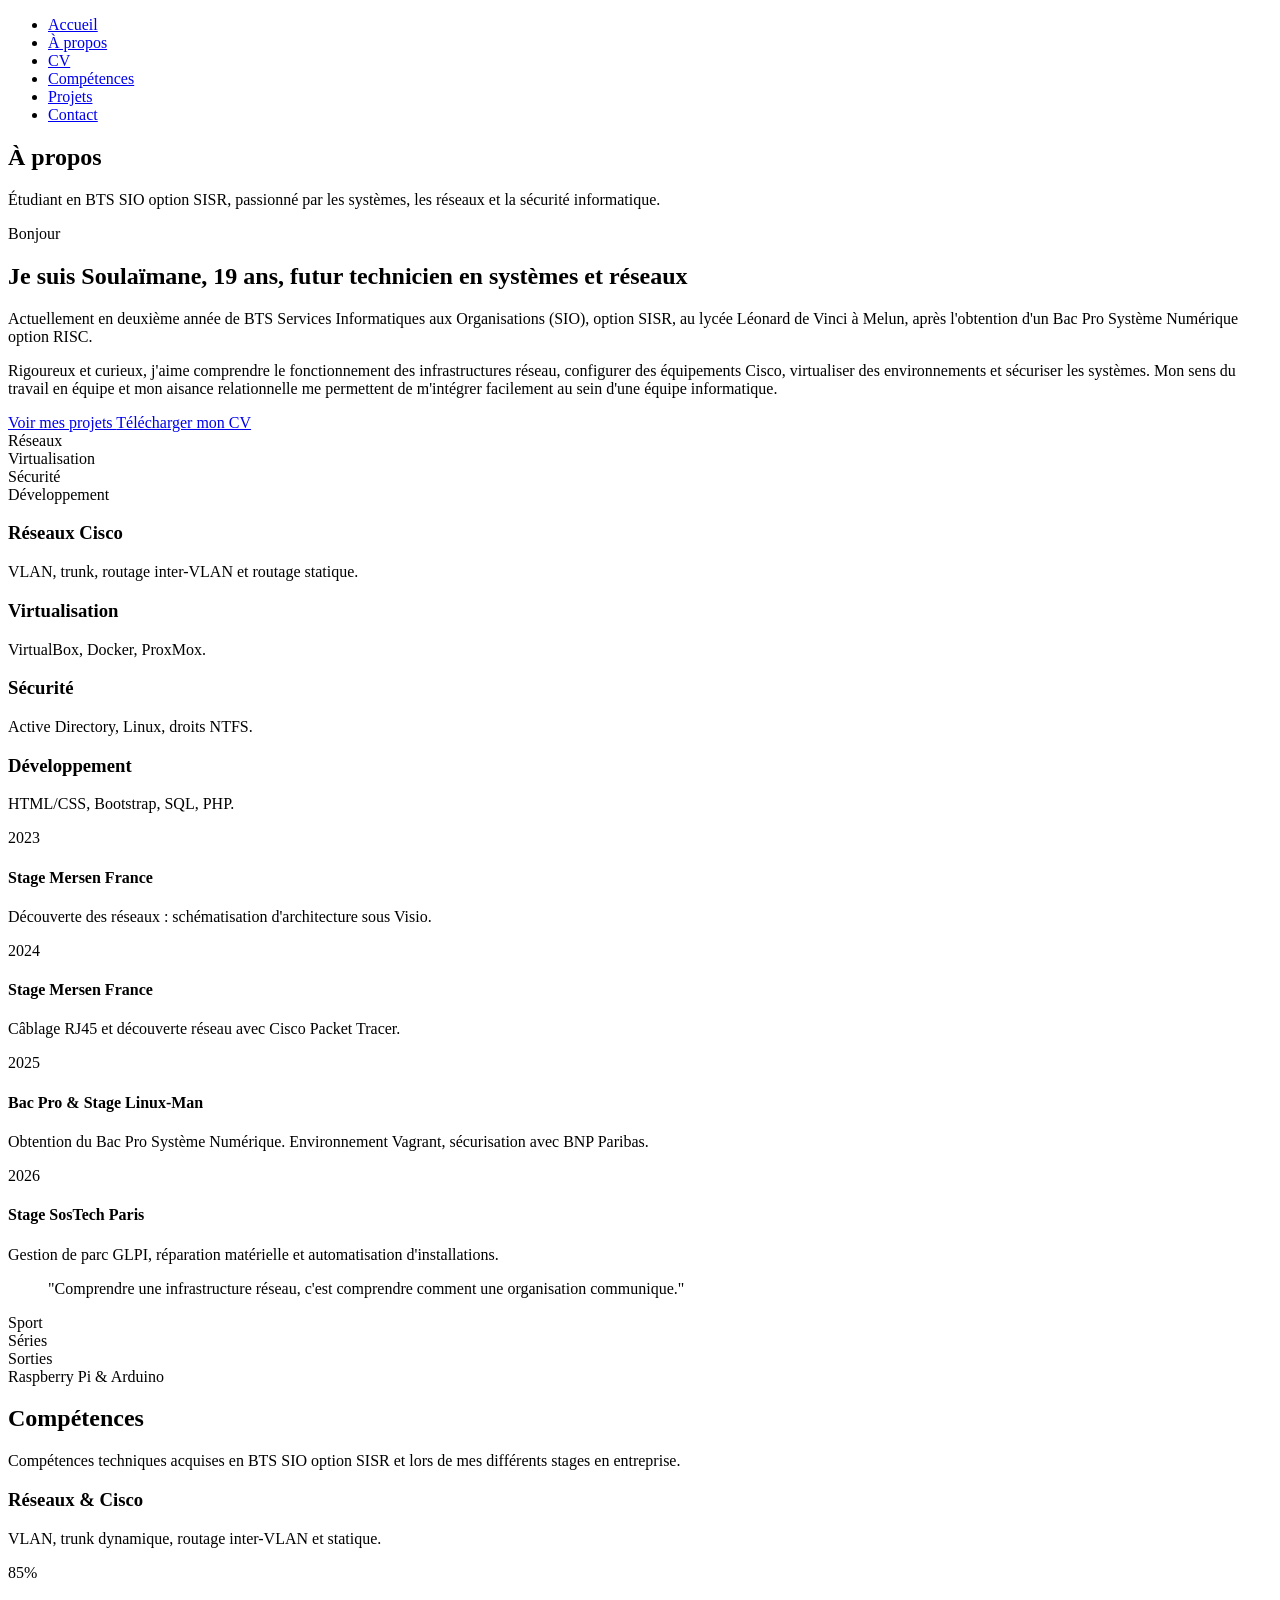
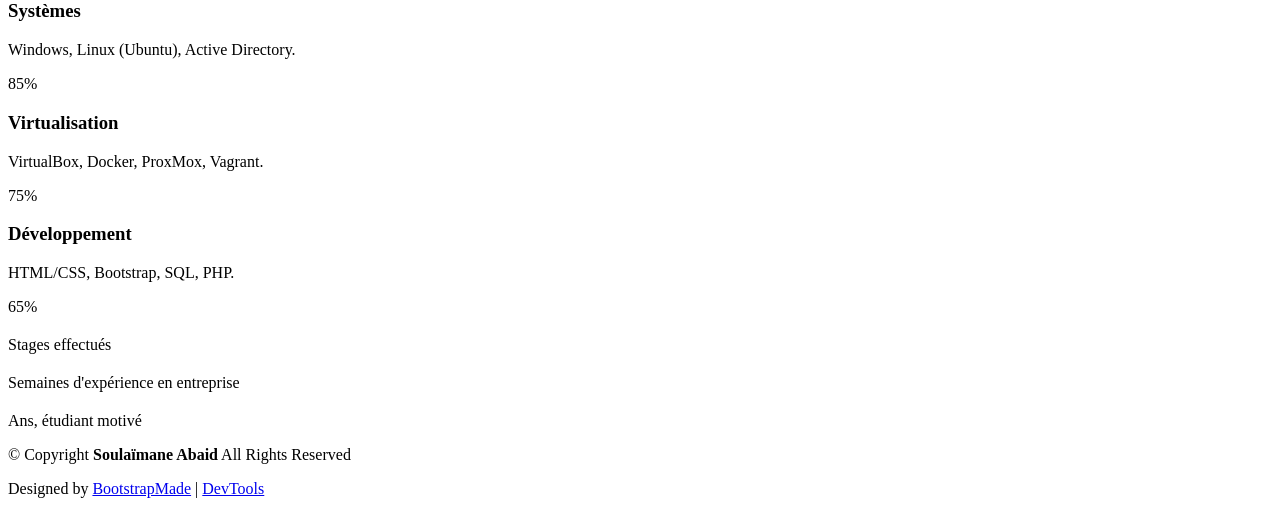
==== about.html @ 5232ee97 "Add files via upload" ====
<!DOCTYPE html>
<html lang="en">

<head>
  <meta charset="utf-8">
  <meta content="width=device-width, initial-scale=1.0" name="viewport">
  <title>À propos - Soulaïmane Abaid</title>
  <meta name="description" content="Parcours, formation et compétences de Soulaïmane Abaid, étudiant en BTS SIO option SISR.">
  <meta name="keywords" content="BTS SIO, SISR, réseaux, systèmes">

  <!-- Favicons -->
  <link href="assets/img/favicon.png" rel="icon">
  <link href="assets/img/apple-touch-icon.png" rel="apple-touch-icon">

  <!-- Fonts -->
  <link href="https://fonts.googleapis.com" rel="preconnect">
  <link href="https://fonts.gstatic.com" rel="preconnect" crossorigin>
  <link href="https://fonts.googleapis.com/css2?family=Roboto:ital,wght@0,100;0,300;0,400;0,500;0,700;0,900;1,100;1,300;1,400;1,500;1,700;1,900&family=Poppins:ital,wght@0,100;0,200;0,300;0,400;0,500;0,600;0,700;0,800;0,900;1,100;1,200;1,300;1,400;1,500;1,600;1,700;1,800;1,900&family=Raleway:ital,wght@0,100;0,200;0,300;0,400;0,500;0,600;0,700;0,800;0,900;1,100;1,200;1,300;1,400;1,500;1,600;1,700;1,800;1,900&display=swap" rel="stylesheet">

  <!-- Vendor CSS Files -->
  <link href="assets/vendor/bootstrap/css/bootstrap.min.css" rel="stylesheet">
  <link href="assets/vendor/bootstrap-icons/bootstrap-icons.css" rel="stylesheet">
  <link href="assets/vendor/aos/aos.css" rel="stylesheet">
  <link href="assets/vendor/swiper/swiper-bundle.min.css" rel="stylesheet">
  <link href="assets/vendor/glightbox/css/glightbox.min.css" rel="stylesheet">

  <!-- Main CSS File -->
  <link href="assets/css/main.css" rel="stylesheet">

  <!-- =======================================================
  * Template Name: FolioOne
  * Template URL: https://bootstrapmade.com/folioone-bootstrap-portfolio-website-template/
  * Updated: Aug 23 2025 with Bootstrap v5.3.7
  * Author: BootstrapMade.com
  * License: https://bootstrapmade.com/license/
  ======================================================== -->
</head>

<body class="about-page">

  <header id="header" class="header d-flex align-items-center light-background sticky-top">
    <div class="container position-relative d-flex align-items-center justify-content-between">

      <!-- <a href="index.html" class="logo d-flex align-items-center me-auto me-xl-0">
      <img src="assets/img/logo.webp" alt="">
      <h1 class="sitename">FolioOne</h1> 
    </a> -->

      <nav id="navmenu" class="navmenu">
        <ul>
          <li><a href="index.html">Accueil</a></li>
          <li><a href="about.html" class="active">À propos</a></li>
          <li><a href="resume.html">CV</a></li>
          <li><a href="services.html">Compétences</a></li>
          <li><a href="portfolio.html">Projets</a></li>
          <li><a href="contact.html">Contact</a></li>
        </ul>
        <i class="mobile-nav-toggle d-xl-none bi bi-list"></i>
      </nav>

      <div class="header-social-links">
        <a href="mailto:soulaimaneabaid655@gmail.com" class="twitter" title="Email"><i class="bi bi-envelope"></i></a>
        <a href="tel:0781882946" class="facebook" title="Téléphone"><i class="bi bi-telephone"></i></a>
        <a href="https://github.com/" class="instagram" title="GitHub"><i class="bi bi-github"></i></a>
        <a href="https://www.linkedin.com/" class="linkedin" title="LinkedIn"><i class="bi bi-linkedin"></i></a>
      </div>

    </div>
  </header>

  <main class="main">

    <!-- About Section -->
    <section id="about" class="about section">

      <!-- Section Title -->
      <div class="container section-title" data-aos="fade-up">
        <h2>À propos</h2>
        <p>Étudiant en BTS SIO option SISR, passionné par les systèmes, les réseaux et la sécurité informatique.</p>
      </div><!-- End Section Title -->

      <div class="container" data-aos="fade-up" data-aos-delay="100">

        <!-- Intro + Photo -->
        <div class="row align-items-center justify-content-between gy-5 mb-5">
          <div class="col-lg-7" data-aos="fade-right" data-aos-delay="150">
            <div class="intro-content">
              <span class="eyebrow">Bonjour</span>
              <h2 class="headline">Je suis Soulaïmane, 19 ans, futur technicien en systèmes et réseaux</h2>
              <p class="lead">
                Actuellement en deuxième année de BTS Services Informatiques aux Organisations (SIO), option SISR, au lycée Léonard de Vinci à Melun, après l'obtention d'un Bac Pro Système Numérique option RISC.
              </p>
              <p>
                Rigoureux et curieux, j'aime comprendre le fonctionnement des infrastructures réseau, configurer des équipements Cisco, virtualiser des environnements et sécuriser les systèmes. Mon sens du travail en équipe et mon aisance relationnelle me permettent de m'intégrer facilement au sein d'une équipe informatique.
              </p>

              <div class="cta-group">
                <a href="portfolio.html" class="btn-ghost">
                  Voir mes projets <i class="bi bi-arrow-up-right"></i>
                </a>
                <a href="assets/docs/CV_Soulaimane_Abaid.pdf" class="link-underline" download>
                  Télécharger mon CV <i class="bi bi-download"></i>
                </a>
              </div>
            </div>
          </div>

          <div class="col-lg-5" data-aos="zoom-in" data-aos-delay="250">
            <div class="about-visual-panel">
              <div class="about-visual-grid">
                <div class="about-visual-item">
                  <i class="bi bi-hdd-network"></i>
                  <span>Réseaux</span>
                </div>
                <div class="about-visual-item">
                  <i class="bi bi-diagram-3"></i>
                  <span>Virtualisation</span>
                </div>
                <div class="about-visual-item">
                  <i class="bi bi-shield-lock"></i>
                  <span>Sécurité</span>
                </div>
                <div class="about-visual-item">
                  <i class="bi bi-code-slash"></i>
                  <span>Développement</span>
                </div>
              </div>
            </div>
          </div>
        </div>
        <!-- End Intro + Photo -->

        <!-- Skills Grid -->
        <div class="mb-5">
          <div class="row g-4">
            <div class="col-6 col-md-4 col-lg-3" data-aos="fade-up" data-aos-delay="120">
              <div class="skill-item">
                <i class="bi bi-hdd-network"></i>
                <h3>Réseaux Cisco</h3>
                <p>VLAN, trunk, routage inter-VLAN et routage statique.</p>
              </div>
            </div>
            <div class="col-6 col-md-4 col-lg-3" data-aos="fade-up" data-aos-delay="180">
              <div class="skill-item">
                <i class="bi bi-diagram-3"></i>
                <h3>Virtualisation</h3>
                <p>VirtualBox, Docker, ProxMox.</p>
              </div>
            </div>
            <div class="col-6 col-md-4 col-lg-3" data-aos="fade-up" data-aos-delay="240">
              <div class="skill-item">
                <i class="bi bi-shield-lock"></i>
                <h3>Sécurité</h3>
                <p>Active Directory, Linux, droits NTFS.</p>
              </div>
            </div>
            <div class="col-6 col-md-4 col-lg-3" data-aos="fade-up" data-aos-delay="300">
              <div class="skill-item">
                <i class="bi bi-code-slash"></i>
                <h3>Développement</h3>
                <p>HTML/CSS, Bootstrap, SQL, PHP.</p>
              </div>
            </div>
          </div>
        </div>
        <!-- End Skills Grid -->

        <!-- Journey Timeline -->
        <div class="mb-5">
          <div class="row g-4">
            <div class="col-md-6 col-lg-3" data-aos="fade-up" data-aos-delay="120">
              <article class="timeline-item">
                <span class="dot"></span>
                <time>2023</time>
                <h4>Stage Mersen France</h4>
                <p>Découverte des réseaux : schématisation d'architecture sous Visio.</p>
              </article>
            </div>
            <div class="col-md-6 col-lg-3" data-aos="fade-up" data-aos-delay="180">
              <article class="timeline-item">
                <span class="dot"></span>
                <time>2024</time>
                <h4>Stage Mersen France</h4>
                <p>Câblage RJ45 et découverte réseau avec Cisco Packet Tracer.</p>
              </article>
            </div>
            <div class="col-md-6 col-lg-3" data-aos="fade-up" data-aos-delay="240">
              <article class="timeline-item">
                <span class="dot"></span>
                <time>2025</time>
                <h4>Bac Pro &amp; Stage Linux-Man</h4>
                <p>Obtention du Bac Pro Système Numérique. Environnement Vagrant, sécurisation avec BNP Paribas.</p>
              </article>
            </div>
            <div class="col-md-6 col-lg-3" data-aos="fade-up" data-aos-delay="300">
              <article class="timeline-item">
                <span class="dot"></span>
                <time>2026</time>
                <h4>Stage SosTech Paris</h4>
                <p>Gestion de parc GLPI, réparation matérielle et automatisation d'installations.</p>
              </article>
            </div>
          </div>
        </div>
        <!-- End Journey Timeline -->

        <!-- Quote -->
        <blockquote class="personal-quote text-center mb-5" data-aos="fade-down" data-aos-delay="200">
          <p>"Comprendre une infrastructure réseau, c'est comprendre comment une organisation communique."</p>
        </blockquote>
        <!-- End Quote -->

        <!-- Fun Facts -->
        <div class="row g-3 justify-content-center">
          <div class="col-6 col-md-3 col-lg-2" data-aos="zoom-in" data-aos-delay="120">
            <div class="fact-pill">
              <i class="bi bi-trophy"></i>
              <span>Sport</span>
            </div>
          </div>
          <div class="col-6 col-md-3 col-lg-2" data-aos="zoom-in" data-aos-delay="160">
            <div class="fact-pill">
              <i class="bi bi-tv"></i>
              <span>Séries</span>
            </div>
          </div>
          <div class="col-6 col-md-3 col-lg-2" data-aos="zoom-in" data-aos-delay="200">
            <div class="fact-pill">
              <i class="bi bi-people"></i>
              <span>Sorties</span>
            </div>
          </div>
          <div class="col-6 col-md-3 col-lg-2" data-aos="zoom-in" data-aos-delay="240">
            <div class="fact-pill">
              <i class="bi bi-cpu"></i>
              <span>Raspberry Pi &amp; Arduino</span>
            </div>
          </div>
        </div>
        <!-- End Fun Facts -->

      </div>

    </section><!-- /About Section -->

    <!-- Skills Section -->
    <section id="skills" class="skills section">

      <!-- Section Title -->
      <div class="container section-title" data-aos="fade-up">
        <h2>Compétences</h2>
        <p>Compétences techniques acquises en BTS SIO option SISR et lors de mes différents stages en entreprise.</p>
      </div><!-- End Section Title -->

      <div class="container" data-aos="fade-up" data-aos-delay="100">

        <div class="row g-4 skills-animation">

          <div class="col-md-6 col-lg-3" data-aos="fade-up" data-aos-delay="100">
            <div class="skill-box">
              <h3>Réseaux &amp; Cisco</h3>
              <p>VLAN, trunk dynamique, routage inter-VLAN et statique.</p>
              <span class="text-end d-block">85%</span>
              <div class="progress">
                <div class="progress-bar" role="progressbar" aria-valuenow="85" aria-valuemin="0" aria-valuemax="100"></div>
              </div>
            </div>
          </div>

          <div class="col-md-6 col-lg-3" data-aos="fade-up" data-aos-delay="200">
            <div class="skill-box">
              <h3>Systèmes</h3>
              <p>Windows, Linux (Ubuntu), Active Directory.</p>
              <span class="text-end d-block">85%</span>
              <div class="progress">
                <div class="progress-bar" role="progressbar" aria-valuenow="85" aria-valuemin="0" aria-valuemax="100"></div>
              </div>
            </div>
          </div>

          <div class="col-md-6 col-lg-3" data-aos="fade-up" data-aos-delay="300">
            <div class="skill-box">
              <h3>Virtualisation</h3>
              <p>VirtualBox, Docker, ProxMox, Vagrant.</p>
              <span class="text-end d-block">75%</span>
              <div class="progress">
                <div class="progress-bar" role="progressbar" aria-valuenow="75" aria-valuemin="0" aria-valuemax="100"></div>
              </div>
            </div>
          </div>

          <div class="col-md-6 col-lg-3" data-aos="fade-up" data-aos-delay="400">
            <div class="skill-box">
              <h3>Développement</h3>
              <p>HTML/CSS, Bootstrap, SQL, PHP.</p>
              <span class="text-end d-block">65%</span>
              <div class="progress">
                <div class="progress-bar" role="progressbar" aria-valuenow="65" aria-valuemin="0" aria-valuemax="100">
                </div>
              </div>
            </div>
          </div>

        </div>

      </div>

    </section><!-- /Skills Section -->

    <!-- Stats Section -->
    <section id="stats" class="stats section dark-background">

      <div class="container" data-aos="fade-up" data-aos-delay="100">

        <div class="row align-items-center">
          <div class="col-lg-4" data-aos="fade-up" data-aos-delay="200">
            <div class="avatars d-flex align-items-center">
              <i class="bi bi-mortarboard" style="font-size: 3rem; color: var(--accent-color, #0d6efd);"></i>
            </div>
          </div>

          <div class="col-lg-8">
            <div class="row counters">
              <div class="col-md-4" data-aos="fade-up" data-aos-delay="300">
                <h2><span data-purecounter-start="0" data-purecounter-end="4" data-purecounter-duration="1" class="purecounter"></span></h2>
                <p>Stages effectués</p>
              </div>

              <div class="col-md-4" data-aos="fade-up" data-aos-delay="400">
                <h2><span data-purecounter-start="0" data-purecounter-end="18" data-purecounter-duration="1" class="purecounter"></span></h2>
                <p>Semaines d'expérience en entreprise</p>
              </div>

              <div class="col-md-4" data-aos="fade-up" data-aos-delay="500">
                <h2><span data-purecounter-start="0" data-purecounter-end="19" data-purecounter-duration="1" class="purecounter"></span></h2>
                <p>Ans, étudiant motivé</p>
              </div>
            </div>
          </div>
        </div>
      </div>

    </section><!-- /Stats Section -->

  </main>

  <footer id="footer" class="footer">

    <div class="container">
      <div class="copyright text-center ">
        <p>© <span>Copyright</span> <strong class="px-1 sitename">Soulaïmane Abaid</strong> <span>All Rights Reserved<br></span></p>
      </div>
      <div class="social-links d-flex justify-content-center">
        <a href="mailto:soulaimaneabaid655@gmail.com"><i class="bi bi-envelope"></i></a>
        <a href="tel:0781882946"><i class="bi bi-telephone"></i></a>
        <a href="https://github.com/"><i class="bi bi-github"></i></a>
        <a href="https://www.linkedin.com/"><i class="bi bi-linkedin"></i></a>
      </div>
      <div class="credits">
        <!-- All the links in the footer should remain intact. -->
        <!-- You can delete the links only if you've purchased the pro version. -->
        <!-- Licensing information: https://bootstrapmade.com/license/ -->
        <!-- Purchase the pro version with working PHP/AJAX contact form: [buy-url] -->
        Designed by <a href="https://bootstrapmade.com/">BootstrapMade</a> | <a href="https://bootstrapmade.com/tools/">DevTools</a>
      </div>
    </div>

  </footer>

  <!-- Scroll Top -->
  <a href="#" id="scroll-top" class="scroll-top d-flex align-items-center justify-content-center"><i class="bi bi-arrow-up-short"></i></a>

  <!-- Preloader -->
  <div id="preloader"></div>

  <!-- Vendor JS Files -->
  <script src="assets/vendor/bootstrap/js/bootstrap.bundle.min.js"></script>
  <script src="assets/vendor/php-email-form/validate.js"></script>
  <script src="assets/vendor/aos/aos.js"></script>
  <script src="assets/vendor/typed.js/typed.umd.js"></script>
  <script src="assets/vendor/waypoints/noframework.waypoints.js"></script>
  <script src="assets/vendor/purecounter/purecounter_vanilla.js"></script>
  <script src="assets/vendor/swiper/swiper-bundle.min.js"></script>
  <script src="assets/vendor/imagesloaded/imagesloaded.pkgd.min.js"></script>
  <script src="assets/vendor/isotope-layout/isotope.pkgd.min.js"></script>
  <script src="assets/vendor/glightbox/js/glightbox.min.js"></script>

  <!-- Main JS File -->
  <script src="assets/js/main.js"></script>

</body>

</html>
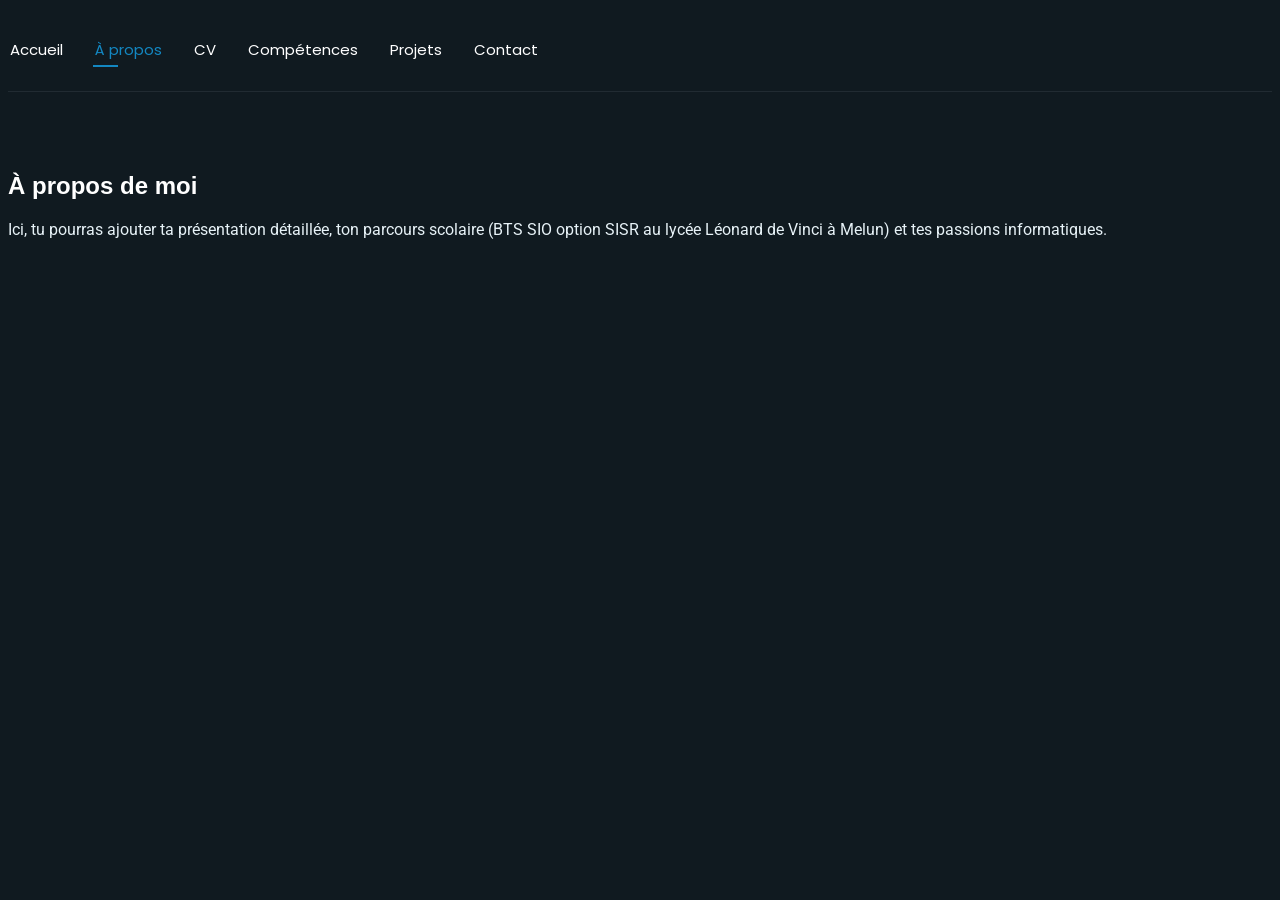
==== commit 335bfa82: "Create about.html" ====
--- a/about.html
+++ b/about.html
@@ -5,47 +5,32 @@
   <meta charset="utf-8">
   <meta content="width=device-width, initial-scale=1.0" name="viewport">
   <title>À propos - Soulaïmane Abaid</title>
-  <meta name="description" content="Parcours, formation et compétences de Soulaïmane Abaid, étudiant en BTS SIO option SISR.">
-  <meta name="keywords" content="BTS SIO, SISR, réseaux, systèmes">
+  <meta name="description" content="À propos de Soulaïmane Abaid, étudiant en BTS SIO option SISR.">
 
   <!-- Favicons -->
-  <link href="assets/img/favicon.png" rel="icon">
-  <link href="assets/img/apple-touch-icon.png" rel="apple-touch-icon">
+  <link href="./assets/img/favicon.png" rel="icon">
+  <link href="./assets/img/apple-touch-icon.png" rel="apple-touch-icon">
 
   <!-- Fonts -->
   <link href="https://fonts.googleapis.com" rel="preconnect">
   <link href="https://fonts.gstatic.com" rel="preconnect" crossorigin>
-  <link href="https://fonts.googleapis.com/css2?family=Roboto:ital,wght@0,100;0,300;0,400;0,500;0,700;0,900;1,100;1,300;1,400;1,500;1,700;1,900&family=Poppins:ital,wght@0,100;0,200;0,300;0,400;0,500;0,600;0,700;0,800;0,900;1,100;1,200;1,300;1,400;1,500;1,600;1,700;1,800;1,900&family=Raleway:ital,wght@0,100;0,200;0,300;0,400;0,500;0,600;0,700;0,800;0,900;1,100;1,200;1,300;1,400;1,500;1,600;1,700;1,800;1,900&display=swap" rel="stylesheet">
+  <link href="https://fonts.googleapis.com/css2?family=Roboto:wght@300;400;500;700&family=Poppins:wght@300;400;500;600;700&display=swap" rel="stylesheet">
 
   <!-- Vendor CSS Files -->
-  <link href="assets/vendor/bootstrap/css/bootstrap.min.css" rel="stylesheet">
-  <link href="assets/vendor/bootstrap-icons/bootstrap-icons.css" rel="stylesheet">
-  <link href="assets/vendor/aos/aos.css" rel="stylesheet">
-  <link href="assets/vendor/swiper/swiper-bundle.min.css" rel="stylesheet">
-  <link href="assets/vendor/glightbox/css/glightbox.min.css" rel="stylesheet">
+  <link href="./vendor/bootstrap/css/bootstrap.min.css" rel="stylesheet">
+  <link href="./vendor/bootstrap-icons/bootstrap-icons.css" rel="stylesheet">
+  <link href="./vendor/aos/aos.css" rel="stylesheet">
+  <link href="./vendor/swiper/swiper-bundle.min.css" rel="stylesheet">
+  <link href="./vendor/glightbox/css/glightbox.min.css" rel="stylesheet">
 
   <!-- Main CSS File -->
-  <link href="assets/css/main.css" rel="stylesheet">
-
-  <!-- =======================================================
-  * Template Name: FolioOne
-  * Template URL: https://bootstrapmade.com/folioone-bootstrap-portfolio-website-template/
-  * Updated: Aug 23 2025 with Bootstrap v5.3.7
-  * Author: BootstrapMade.com
-  * License: https://bootstrapmade.com/license/
-  ======================================================== -->
+  <link href="./css/main.css" rel="stylesheet">
 </head>
 
-<body class="about-page">
+<body class="index-page">
 
   <header id="header" class="header d-flex align-items-center light-background sticky-top">
     <div class="container position-relative d-flex align-items-center justify-content-between">
-
-      <!-- <a href="index.html" class="logo d-flex align-items-center me-auto me-xl-0">
-      <img src="assets/img/logo.webp" alt="">
-      <h1 class="sitename">FolioOne</h1> 
-    </a> -->
-
       <nav id="navmenu" class="navmenu">
         <ul>
           <li><a href="index.html">Accueil</a></li>
@@ -57,337 +42,20 @@
         </ul>
         <i class="mobile-nav-toggle d-xl-none bi bi-list"></i>
       </nav>
-
-      <div class="header-social-links">
-        <a href="mailto:soulaimaneabaid655@gmail.com" class="twitter" title="Email"><i class="bi bi-envelope"></i></a>
-        <a href="tel:0781882946" class="facebook" title="Téléphone"><i class="bi bi-telephone"></i></a>
-        <a href="https://github.com/" class="instagram" title="GitHub"><i class="bi bi-github"></i></a>
-        <a href="https://www.linkedin.com/" class="linkedin" title="LinkedIn"><i class="bi bi-linkedin"></i></a>
-      </div>
-
     </div>
   </header>
 
   <main class="main">
-
-    <!-- About Section -->
-    <section id="about" class="about section">
-
-      <!-- Section Title -->
-      <div class="container section-title" data-aos="fade-up">
-        <h2>À propos</h2>
-        <p>Étudiant en BTS SIO option SISR, passionné par les systèmes, les réseaux et la sécurité informatique.</p>
-      </div><!-- End Section Title -->
-
-      <div class="container" data-aos="fade-up" data-aos-delay="100">
-
-        <!-- Intro + Photo -->
-        <div class="row align-items-center justify-content-between gy-5 mb-5">
-          <div class="col-lg-7" data-aos="fade-right" data-aos-delay="150">
-            <div class="intro-content">
-              <span class="eyebrow">Bonjour</span>
-              <h2 class="headline">Je suis Soulaïmane, 19 ans, futur technicien en systèmes et réseaux</h2>
-              <p class="lead">
-                Actuellement en deuxième année de BTS Services Informatiques aux Organisations (SIO), option SISR, au lycée Léonard de Vinci à Melun, après l'obtention d'un Bac Pro Système Numérique option RISC.
-              </p>
-              <p>
-                Rigoureux et curieux, j'aime comprendre le fonctionnement des infrastructures réseau, configurer des équipements Cisco, virtualiser des environnements et sécuriser les systèmes. Mon sens du travail en équipe et mon aisance relationnelle me permettent de m'intégrer facilement au sein d'une équipe informatique.
-              </p>
-
-              <div class="cta-group">
-                <a href="portfolio.html" class="btn-ghost">
-                  Voir mes projets <i class="bi bi-arrow-up-right"></i>
-                </a>
-                <a href="assets/docs/CV_Soulaimane_Abaid.pdf" class="link-underline" download>
-                  Télécharger mon CV <i class="bi bi-download"></i>
-                </a>
-              </div>
-            </div>
-          </div>
-
-          <div class="col-lg-5" data-aos="zoom-in" data-aos-delay="250">
-            <div class="about-visual-panel">
-              <div class="about-visual-grid">
-                <div class="about-visual-item">
-                  <i class="bi bi-hdd-network"></i>
-                  <span>Réseaux</span>
-                </div>
-                <div class="about-visual-item">
-                  <i class="bi bi-diagram-3"></i>
-                  <span>Virtualisation</span>
-                </div>
-                <div class="about-visual-item">
-                  <i class="bi bi-shield-lock"></i>
-                  <span>Sécurité</span>
-                </div>
-                <div class="about-visual-item">
-                  <i class="bi bi-code-slash"></i>
-                  <span>Développement</span>
-                </div>
-              </div>
-            </div>
-          </div>
-        </div>
-        <!-- End Intro + Photo -->
-
-        <!-- Skills Grid -->
-        <div class="mb-5">
-          <div class="row g-4">
-            <div class="col-6 col-md-4 col-lg-3" data-aos="fade-up" data-aos-delay="120">
-              <div class="skill-item">
-                <i class="bi bi-hdd-network"></i>
-                <h3>Réseaux Cisco</h3>
-                <p>VLAN, trunk, routage inter-VLAN et routage statique.</p>
-              </div>
-            </div>
-            <div class="col-6 col-md-4 col-lg-3" data-aos="fade-up" data-aos-delay="180">
-              <div class="skill-item">
-                <i class="bi bi-diagram-3"></i>
-                <h3>Virtualisation</h3>
-                <p>VirtualBox, Docker, ProxMox.</p>
-              </div>
-            </div>
-            <div class="col-6 col-md-4 col-lg-3" data-aos="fade-up" data-aos-delay="240">
-              <div class="skill-item">
-                <i class="bi bi-shield-lock"></i>
-                <h3>Sécurité</h3>
-                <p>Active Directory, Linux, droits NTFS.</p>
-              </div>
-            </div>
-            <div class="col-6 col-md-4 col-lg-3" data-aos="fade-up" data-aos-delay="300">
-              <div class="skill-item">
-                <i class="bi bi-code-slash"></i>
-                <h3>Développement</h3>
-                <p>HTML/CSS, Bootstrap, SQL, PHP.</p>
-              </div>
-            </div>
-          </div>
-        </div>
-        <!-- End Skills Grid -->
-
-        <!-- Journey Timeline -->
-        <div class="mb-5">
-          <div class="row g-4">
-            <div class="col-md-6 col-lg-3" data-aos="fade-up" data-aos-delay="120">
-              <article class="timeline-item">
-                <span class="dot"></span>
-                <time>2023</time>
-                <h4>Stage Mersen France</h4>
-                <p>Découverte des réseaux : schématisation d'architecture sous Visio.</p>
-              </article>
-            </div>
-            <div class="col-md-6 col-lg-3" data-aos="fade-up" data-aos-delay="180">
-              <article class="timeline-item">
-                <span class="dot"></span>
-                <time>2024</time>
-                <h4>Stage Mersen France</h4>
-                <p>Câblage RJ45 et découverte réseau avec Cisco Packet Tracer.</p>
-              </article>
-            </div>
-            <div class="col-md-6 col-lg-3" data-aos="fade-up" data-aos-delay="240">
-              <article class="timeline-item">
-                <span class="dot"></span>
-                <time>2025</time>
-                <h4>Bac Pro &amp; Stage Linux-Man</h4>
-                <p>Obtention du Bac Pro Système Numérique. Environnement Vagrant, sécurisation avec BNP Paribas.</p>
-              </article>
-            </div>
-            <div class="col-md-6 col-lg-3" data-aos="fade-up" data-aos-delay="300">
-              <article class="timeline-item">
-                <span class="dot"></span>
-                <time>2026</time>
-                <h4>Stage SosTech Paris</h4>
-                <p>Gestion de parc GLPI, réparation matérielle et automatisation d'installations.</p>
-              </article>
-            </div>
-          </div>
-        </div>
-        <!-- End Journey Timeline -->
-
-        <!-- Quote -->
-        <blockquote class="personal-quote text-center mb-5" data-aos="fade-down" data-aos-delay="200">
-          <p>"Comprendre une infrastructure réseau, c'est comprendre comment une organisation communique."</p>
-        </blockquote>
-        <!-- End Quote -->
-
-        <!-- Fun Facts -->
-        <div class="row g-3 justify-content-center">
-          <div class="col-6 col-md-3 col-lg-2" data-aos="zoom-in" data-aos-delay="120">
-            <div class="fact-pill">
-              <i class="bi bi-trophy"></i>
-              <span>Sport</span>
-            </div>
-          </div>
-          <div class="col-6 col-md-3 col-lg-2" data-aos="zoom-in" data-aos-delay="160">
-            <div class="fact-pill">
-              <i class="bi bi-tv"></i>
-              <span>Séries</span>
-            </div>
-          </div>
-          <div class="col-6 col-md-3 col-lg-2" data-aos="zoom-in" data-aos-delay="200">
-            <div class="fact-pill">
-              <i class="bi bi-people"></i>
-              <span>Sorties</span>
-            </div>
-          </div>
-          <div class="col-6 col-md-3 col-lg-2" data-aos="zoom-in" data-aos-delay="240">
-            <div class="fact-pill">
-              <i class="bi bi-cpu"></i>
-              <span>Raspberry Pi &amp; Arduino</span>
-            </div>
-          </div>
-        </div>
-        <!-- End Fun Facts -->
-
+    <section class="section">
+      <div class="container">
+        <h2>À propos de moi</h2>
+        <p>Ici, tu pourras ajouter ta présentation détaillée, ton parcours scolaire (BTS SIO option SISR au lycée Léonard de Vinci à Melun) et tes passions informatiques.</p>
       </div>
-
-    </section><!-- /About Section -->
-
-    <!-- Skills Section -->
-    <section id="skills" class="skills section">
-
-      <!-- Section Title -->
-      <div class="container section-title" data-aos="fade-up">
-        <h2>Compétences</h2>
-        <p>Compétences techniques acquises en BTS SIO option SISR et lors de mes différents stages en entreprise.</p>
-      </div><!-- End Section Title -->
-
-      <div class="container" data-aos="fade-up" data-aos-delay="100">
-
-        <div class="row g-4 skills-animation">
-
-          <div class="col-md-6 col-lg-3" data-aos="fade-up" data-aos-delay="100">
-            <div class="skill-box">
-              <h3>Réseaux &amp; Cisco</h3>
-              <p>VLAN, trunk dynamique, routage inter-VLAN et statique.</p>
-              <span class="text-end d-block">85%</span>
-              <div class="progress">
-                <div class="progress-bar" role="progressbar" aria-valuenow="85" aria-valuemin="0" aria-valuemax="100"></div>
-              </div>
-            </div>
-          </div>
-
-          <div class="col-md-6 col-lg-3" data-aos="fade-up" data-aos-delay="200">
-            <div class="skill-box">
-              <h3>Systèmes</h3>
-              <p>Windows, Linux (Ubuntu), Active Directory.</p>
-              <span class="text-end d-block">85%</span>
-              <div class="progress">
-                <div class="progress-bar" role="progressbar" aria-valuenow="85" aria-valuemin="0" aria-valuemax="100"></div>
-              </div>
-            </div>
-          </div>
-
-          <div class="col-md-6 col-lg-3" data-aos="fade-up" data-aos-delay="300">
-            <div class="skill-box">
-              <h3>Virtualisation</h3>
-              <p>VirtualBox, Docker, ProxMox, Vagrant.</p>
-              <span class="text-end d-block">75%</span>
-              <div class="progress">
-                <div class="progress-bar" role="progressbar" aria-valuenow="75" aria-valuemin="0" aria-valuemax="100"></div>
-              </div>
-            </div>
-          </div>
-
-          <div class="col-md-6 col-lg-3" data-aos="fade-up" data-aos-delay="400">
-            <div class="skill-box">
-              <h3>Développement</h3>
-              <p>HTML/CSS, Bootstrap, SQL, PHP.</p>
-              <span class="text-end d-block">65%</span>
-              <div class="progress">
-                <div class="progress-bar" role="progressbar" aria-valuenow="65" aria-valuemin="0" aria-valuemax="100">
-                </div>
-              </div>
-            </div>
-          </div>
-
-        </div>
-
-      </div>
-
-    </section><!-- /Skills Section -->
-
-    <!-- Stats Section -->
-    <section id="stats" class="stats section dark-background">
-
-      <div class="container" data-aos="fade-up" data-aos-delay="100">
-
-        <div class="row align-items-center">
-          <div class="col-lg-4" data-aos="fade-up" data-aos-delay="200">
-            <div class="avatars d-flex align-items-center">
-              <i class="bi bi-mortarboard" style="font-size: 3rem; color: var(--accent-color, #0d6efd);"></i>
-            </div>
-          </div>
-
-          <div class="col-lg-8">
-            <div class="row counters">
-              <div class="col-md-4" data-aos="fade-up" data-aos-delay="300">
-                <h2><span data-purecounter-start="0" data-purecounter-end="4" data-purecounter-duration="1" class="purecounter"></span></h2>
-                <p>Stages effectués</p>
-              </div>
-
-              <div class="col-md-4" data-aos="fade-up" data-aos-delay="400">
-                <h2><span data-purecounter-start="0" data-purecounter-end="18" data-purecounter-duration="1" class="purecounter"></span></h2>
-                <p>Semaines d'expérience en entreprise</p>
-              </div>
-
-              <div class="col-md-4" data-aos="fade-up" data-aos-delay="500">
-                <h2><span data-purecounter-start="0" data-purecounter-end="19" data-purecounter-duration="1" class="purecounter"></span></h2>
-                <p>Ans, étudiant motivé</p>
-              </div>
-            </div>
-          </div>
-        </div>
-      </div>
-
-    </section><!-- /Stats Section -->
-
+    </section>
   </main>
 
-  <footer id="footer" class="footer">
-
-    <div class="container">
-      <div class="copyright text-center ">
-        <p>© <span>Copyright</span> <strong class="px-1 sitename">Soulaïmane Abaid</strong> <span>All Rights Reserved<br></span></p>
-      </div>
-      <div class="social-links d-flex justify-content-center">
-        <a href="mailto:soulaimaneabaid655@gmail.com"><i class="bi bi-envelope"></i></a>
-        <a href="tel:0781882946"><i class="bi bi-telephone"></i></a>
-        <a href="https://github.com/"><i class="bi bi-github"></i></a>
-        <a href="https://www.linkedin.com/"><i class="bi bi-linkedin"></i></a>
-      </div>
-      <div class="credits">
-        <!-- All the links in the footer should remain intact. -->
-        <!-- You can delete the links only if you've purchased the pro version. -->
-        <!-- Licensing information: https://bootstrapmade.com/license/ -->
-        <!-- Purchase the pro version with working PHP/AJAX contact form: [buy-url] -->
-        Designed by <a href="https://bootstrapmade.com/">BootstrapMade</a> | <a href="https://bootstrapmade.com/tools/">DevTools</a>
-      </div>
-    </div>
-
-  </footer>
-
-  <!-- Scroll Top -->
-  <a href="#" id="scroll-top" class="scroll-top d-flex align-items-center justify-content-center"><i class="bi bi-arrow-up-short"></i></a>
-
-  <!-- Preloader -->
-  <div id="preloader"></div>
-
   <!-- Vendor JS Files -->
-  <script src="assets/vendor/bootstrap/js/bootstrap.bundle.min.js"></script>
-  <script src="assets/vendor/php-email-form/validate.js"></script>
-  <script src="assets/vendor/aos/aos.js"></script>
-  <script src="assets/vendor/typed.js/typed.umd.js"></script>
-  <script src="assets/vendor/waypoints/noframework.waypoints.js"></script>
-  <script src="assets/vendor/purecounter/purecounter_vanilla.js"></script>
-  <script src="assets/vendor/swiper/swiper-bundle.min.js"></script>
-  <script src="assets/vendor/imagesloaded/imagesloaded.pkgd.min.js"></script>
-  <script src="assets/vendor/isotope-layout/isotope.pkgd.min.js"></script>
-  <script src="assets/vendor/glightbox/js/glightbox.min.js"></script>
-
-  <!-- Main JS File -->
-  <script src="assets/js/main.js"></script>
-
+  <script src="./vendor/bootstrap/js/bootstrap.bundle.min.js"></script>
+  <script src="./js/main.js"></script>
 </body>
-
-</html>+</html>
--- a/css/main.css
+++ b/css/main.css
@@ -0,0 +1,2944 @@
+/**
+* Template Name: FolioOne
+* Template URL: https://bootstrapmade.com/folioone-bootstrap-portfolio-website-template/
+* Updated: Aug 23 2025 with Bootstrap v5.3.7
+* Author: BootstrapMade.com
+* License: https://bootstrapmade.com/license/
+*/
+
+/*--------------------------------------------------------------
+# Font & Color Variables
+# Help: https://bootstrapmade.com/color-system/
+--------------------------------------------------------------*/
+/* Fonts */
+:root {
+  --default-font: "Roboto",  system-ui, -apple-system, "Segoe UI", Roboto, "Helvetica Neue", Arial, "Noto Sans", "Liberation Sans", sans-serif, "Apple Color Emoji", "Segoe UI Emoji", "Segoe UI Symbol", "Noto Color Emoji";
+  --heading-font: "Raleway",  sans-serif;
+  --nav-font: "Poppins",  sans-serif;
+}
+
+/* Global Colors - The following color variables are used throughout the website. Updating them here will change the color scheme of the entire website */
+:root { 
+  --background-color: #101a20; /* Background color for the entire website, including individual sections */
+  --default-color: #e7f2f7; /* Default color used for the majority of the text content across the entire website */
+  --heading-color: #ffffff; /* Color for headings, subheadings and title throughout the website */
+  --accent-color: #1387c1; /* Accent color that represents your brand on the website. It's used for buttons, links, and other elements that need to stand out */
+  --surface-color: #141f26; /* The surface color is used as a background of boxed elements within sections, such as cards, icon boxes, or other elements that require a visual separation from the global background. */
+  --contrast-color: #ffffff; /* Contrast color for text, ensuring readability against backgrounds of accent, heading, or default colors. */
+}
+
+/* Nav Menu Colors - The following color variables are used specifically for the navigation menu. They are separate from the global colors to allow for more customization options */
+:root {
+  --nav-color: #ffffff;  /* The default color of the main navmenu links */
+  --nav-hover-color: #1387c1; /* Applied to main navmenu links when they are hovered over or active */
+  --nav-mobile-background-color: #213642; /* Used as the background color for mobile navigation menu */
+  --nav-dropdown-background-color: #051117; /* Used as the background color for dropdown items that appear when hovering over primary navigation items */
+  --nav-dropdown-color: #e7f2f7; /* Used for navigation links of the dropdown items in the navigation menu. */
+  --nav-dropdown-hover-color: #1387c1; /* Similar to --nav-hover-color, this color is applied to dropdown navigation links when they are hovered over. */
+}
+
+/* Color Presets - These classes override global colors when applied to any section or element, providing reuse of the sam color scheme. */
+
+.light-background {
+  --background-color: #142027;
+  --surface-color: #325264;
+}
+
+.dark-background {
+  --background-color: #0b1419;
+  --default-color: #ffffff;
+  --heading-color: #ffffff;
+  --surface-color: #252525;
+  --contrast-color: #ffffff;
+}
+
+/* Smooth scroll */
+:root {
+  scroll-behavior: smooth;
+}
+
+/*--------------------------------------------------------------
+# General Styling & Shared Classes
+--------------------------------------------------------------*/
+body {
+  color: var(--default-color);
+  background-color: var(--background-color);
+  font-family: var(--default-font);
+}
+
+a {
+  color: var(--accent-color);
+  text-decoration: none;
+  transition: 0.3s;
+}
+
+a:hover {
+  color: color-mix(in srgb, var(--accent-color), transparent 25%);
+  text-decoration: none;
+}
+
+h1,
+h2,
+h3,
+h4,
+h5,
+h6 {
+  color: var(--heading-color);
+  font-family: var(--heading-font);
+}
+
+/* PHP Email Form Messages
+------------------------------*/
+.php-email-form .error-message {
+  display: none;
+  background: #df1529;
+  color: #ffffff;
+  text-align: left;
+  padding: 15px;
+  margin-bottom: 24px;
+  font-weight: 600;
+}
+
+.php-email-form .sent-message {
+  display: none;
+  color: #ffffff;
+  background: #059652;
+  text-align: center;
+  padding: 15px;
+  margin-bottom: 24px;
+  font-weight: 600;
+}
+
+.php-email-form .loading {
+  display: none;
+  background: var(--surface-color);
+  text-align: center;
+  padding: 15px;
+  margin-bottom: 24px;
+}
+
+.php-email-form .loading:before {
+  content: "";
+  display: inline-block;
+  border-radius: 50%;
+  width: 24px;
+  height: 24px;
+  margin: 0 10px -6px 0;
+  border: 3px solid var(--accent-color);
+  border-top-color: var(--surface-color);
+  animation: php-email-form-loading 1s linear infinite;
+}
+
+@keyframes php-email-form-loading {
+  0% {
+    transform: rotate(0deg);
+  }
+
+  100% {
+    transform: rotate(360deg);
+  }
+}
+
+/*--------------------------------------------------------------
+# Global Header
+--------------------------------------------------------------*/
+.header {
+  --background-color: rgba(255, 255, 255, 0);
+  color: var(--default-color);
+  background-color: var(--background-color);
+  padding: 15px 0;
+  transition: all 0.5s;
+  z-index: 997;
+  border-bottom: 1px solid color-mix(in srgb, var(--default-color), transparent 92%);
+}
+
+.header .logo {
+  line-height: 1;
+}
+
+.header .logo img {
+  max-height: 36px;
+  margin-right: 8px;
+}
+
+.header .logo h1 {
+  font-size: 32px;
+  margin: 0;
+  font-weight: 400;
+  color: var(--heading-color);
+}
+
+.header .header-social-links {
+  padding-right: 15px;
+}
+
+.header .header-social-links a {
+  color: color-mix(in srgb, var(--default-color), transparent 40%);
+  padding-left: 6px;
+  display: inline-block;
+  transition: 0.3s;
+  font-size: 16px;
+}
+
+.header .header-social-links a:hover {
+  color: var(--default-color);
+}
+
+.header .header-social-links a i {
+  line-height: 0px;
+}
+
+@media (max-width: 1200px) {
+  .header .logo {
+    order: 1;
+  }
+
+  .header .header-social-links {
+    order: 2;
+  }
+
+  .header .navmenu {
+    order: 3;
+  }
+}
+
+/* Global Header on Scroll
+------------------------------*/
+.scrolled .header {
+  --background-color: rgba(16, 26, 32, 0.9);
+}
+
+/*--------------------------------------------------------------
+# Navigation Menu
+--------------------------------------------------------------*/
+/* Desktop Navigation */
+@media (min-width: 1200px) {
+  .navmenu {
+    padding: 0;
+  }
+
+  .navmenu ul {
+    margin: 0;
+    padding: 0;
+    display: flex;
+    list-style: none;
+    align-items: center;
+  }
+
+  .navmenu li {
+    position: relative;
+  }
+
+  .navmenu>ul>li {
+    white-space: nowrap;
+    padding: 15px 28px 15px 0;
+  }
+
+  .navmenu>ul>li:last-child {
+    padding-right: 0;
+  }
+
+  .navmenu a,
+  .navmenu a:focus {
+    color: var(--nav-color);
+    font-size: 15px;
+    padding: 0 2px;
+    font-family: var(--nav-font);
+    font-weight: 400;
+    display: flex;
+    align-items: center;
+    justify-content: space-between;
+    white-space: nowrap;
+    transition: 0.3s;
+    position: relative;
+  }
+
+  .navmenu a i,
+  .navmenu a:focus i {
+    font-size: 12px;
+    line-height: 0;
+    margin-left: 5px;
+    transition: 0.3s;
+  }
+
+  .navmenu>ul>li>a:before {
+    content: "";
+    position: absolute;
+    height: 2px;
+    bottom: -6px;
+    left: 0;
+    background-color: var(--nav-hover-color);
+    visibility: hidden;
+    width: 0px;
+    transition: all 0.3s ease-in-out 0s;
+  }
+
+  .navmenu a:hover:before,
+  .navmenu li:hover>a:before,
+  .navmenu .active:before {
+    visibility: visible;
+    width: 25px;
+  }
+
+  .navmenu li:hover>a,
+  .navmenu .active,
+  .navmenu .active:focus {
+    color: var(--nav-hover-color);
+  }
+
+  .navmenu .dropdown ul {
+    margin: 0;
+    padding: 10px 0;
+    background: var(--nav-dropdown-background-color);
+    display: block;
+    position: absolute;
+    visibility: hidden;
+    left: -5px;
+    top: 130%;
+    opacity: 0;
+    transition: 0.3s;
+    border-radius: 4px;
+    z-index: 99;
+    box-shadow: 0px 0px 30px rgba(0, 0, 0, 0.1);
+  }
+
+  .navmenu .dropdown ul li {
+    min-width: 200px;
+  }
+
+  .navmenu .dropdown ul a {
+    padding: 10px 20px;
+    font-size: 15px;
+    text-transform: none;
+    color: var(--nav-dropdown-color);
+  }
+
+  .navmenu .dropdown ul a i {
+    font-size: 12px;
+  }
+
+  .navmenu .dropdown ul a:hover,
+  .navmenu .dropdown ul .active:hover,
+  .navmenu .dropdown ul li:hover>a {
+    color: var(--nav-dropdown-hover-color);
+  }
+
+  .navmenu .dropdown:hover>ul {
+    opacity: 1;
+    top: 100%;
+    visibility: visible;
+  }
+
+  .navmenu .dropdown .dropdown ul {
+    top: 0;
+    left: -90%;
+    visibility: hidden;
+  }
+
+  .navmenu .dropdown .dropdown:hover>ul {
+    opacity: 1;
+    top: 0;
+    left: -100%;
+    visibility: visible;
+  }
+}
+
+/* Mobile Navigation */
+@media (max-width: 1199px) {
+  .mobile-nav-toggle {
+    color: var(--nav-color);
+    font-size: 28px;
+    line-height: 0;
+    margin-right: 10px;
+    cursor: pointer;
+    transition: color 0.3s;
+  }
+
+  .navmenu {
+    padding: 0;
+    z-index: 9997;
+  }
+
+  .navmenu ul {
+    display: none;
+    list-style: none;
+    position: absolute;
+    inset: 60px 20px 20px 20px;
+    padding: 10px 0;
+    margin: 0;
+    border-radius: 6px;
+    background-color: var(--nav-mobile-background-color);
+    border: 1px solid color-mix(in srgb, var(--default-color), transparent 90%);
+    box-shadow: none;
+    overflow-y: auto;
+    transition: 0.3s;
+    z-index: 9998;
+  }
+
+  .navmenu a,
+  .navmenu a:focus {
+    color: var(--nav-dropdown-color);
+    padding: 10px 20px;
+    font-family: var(--nav-font);
+    font-size: 17px;
+    font-weight: 500;
+    display: flex;
+    align-items: center;
+    justify-content: space-between;
+    white-space: nowrap;
+    transition: 0.3s;
+  }
+
+  .navmenu a i,
+  .navmenu a:focus i {
+    font-size: 12px;
+    line-height: 0;
+    margin-left: 5px;
+    width: 30px;
+    height: 30px;
+    display: flex;
+    align-items: center;
+    justify-content: center;
+    border-radius: 50%;
+    transition: 0.3s;
+    background-color: color-mix(in srgb, var(--accent-color), transparent 90%);
+  }
+
+  .navmenu a i:hover,
+  .navmenu a:focus i:hover {
+    background-color: var(--accent-color);
+    color: var(--contrast-color);
+  }
+
+  .navmenu a:hover,
+  .navmenu .active,
+  .navmenu .active:focus {
+    color: var(--nav-dropdown-hover-color);
+  }
+
+  .navmenu .active i,
+  .navmenu .active:focus i {
+    background-color: var(--accent-color);
+    color: var(--contrast-color);
+    transform: rotate(180deg);
+  }
+
+  .navmenu .dropdown ul {
+    position: static;
+    display: none;
+    z-index: 99;
+    padding: 10px 0;
+    margin: 10px 20px;
+    background-color: var(--nav-dropdown-background-color);
+    transition: all 0.5s ease-in-out;
+  }
+
+  .navmenu .dropdown ul ul {
+    background-color: rgba(33, 37, 41, 0.1);
+  }
+
+  .navmenu .dropdown>.dropdown-active {
+    display: block;
+    background-color: rgba(33, 37, 41, 0.03);
+  }
+
+  .mobile-nav-active {
+    overflow: hidden;
+  }
+
+  .mobile-nav-active .mobile-nav-toggle {
+    color: #fff;
+    position: absolute;
+    font-size: 32px;
+    top: 15px;
+    right: 15px;
+    margin-right: 0;
+    z-index: 9999;
+  }
+
+  .mobile-nav-active .navmenu {
+    position: fixed;
+    overflow: hidden;
+    inset: 0;
+    background: rgba(33, 37, 41, 0.8);
+    transition: 0.3s;
+  }
+
+  .mobile-nav-active .navmenu>ul {
+    display: block;
+  }
+}
+
+/*--------------------------------------------------------------
+# Global Footer
+--------------------------------------------------------------*/
+.footer {
+  color: var(--default-color);
+  background-color: var(--background-color);
+  font-size: 14px;
+  padding: 40px 0;
+  position: relative;
+  border-top: 1px solid color-mix(in srgb, var(--default-color), transparent 92%);
+}
+
+.footer .copyright p {
+  margin-bottom: 0;
+}
+
+.footer .social-links {
+  margin-top: 20px;
+}
+
+.footer .social-links a {
+  display: flex;
+  align-items: center;
+  justify-content: center;
+  width: 40px;
+  height: 40px;
+  border-radius: 50%;
+  border: 1px solid color-mix(in srgb, var(--default-color), transparent 50%);
+  font-size: 16px;
+  color: color-mix(in srgb, var(--default-color), transparent 50%);
+  margin: 0 5px;
+  transition: 0.3s;
+}
+
+.footer .social-links a:hover {
+  color: var(--accent-color);
+  border-color: var(--accent-color);
+}
+
+.footer .credits {
+  margin-top: 10px;
+  font-size: 13px;
+  text-align: center;
+}
+
+/*--------------------------------------------------------------
+# Preloader
+--------------------------------------------------------------*/
+#preloader {
+  position: fixed;
+  inset: 0;
+  z-index: 9999;
+  overflow: hidden;
+  background-color: var(--background-color);
+  transition: all 0.6s ease-out;
+  width: 100%;
+  height: 100vh;
+}
+
+#preloader:before,
+#preloader:after {
+  content: "";
+  position: absolute;
+  border: 4px solid var(--accent-color);
+  border-radius: 50%;
+  animation: animate-preloader 2s cubic-bezier(0, 0.2, 0.8, 1) infinite;
+}
+
+#preloader:after {
+  animation-delay: -0.5s;
+}
+
+@keyframes animate-preloader {
+  0% {
+    width: 10px;
+    height: 10px;
+    top: calc(50% - 5px);
+    left: calc(50% - 5px);
+    opacity: 1;
+  }
+
+  100% {
+    width: 72px;
+    height: 72px;
+    top: calc(50% - 36px);
+    left: calc(50% - 36px);
+    opacity: 0;
+  }
+}
+
+/*--------------------------------------------------------------
+# Scroll Top Button
+--------------------------------------------------------------*/
+.scroll-top {
+  position: fixed;
+  visibility: hidden;
+  opacity: 0;
+  right: 15px;
+  bottom: -15px;
+  z-index: 99999;
+  background-color: var(--accent-color);
+  width: 44px;
+  height: 44px;
+  border-radius: 50px;
+  transition: all 0.4s;
+}
+
+.scroll-top i {
+  font-size: 24px;
+  color: var(--contrast-color);
+  line-height: 0;
+}
+
+.scroll-top:hover {
+  background-color: color-mix(in srgb, var(--accent-color), transparent 20%);
+  color: var(--contrast-color);
+}
+
+.scroll-top.active {
+  visibility: visible;
+  opacity: 1;
+  bottom: 15px;
+}
+
+/*--------------------------------------------------------------
+# Disable aos animation delay on mobile devices
+--------------------------------------------------------------*/
+@media screen and (max-width: 768px) {
+  [data-aos-delay] {
+    transition-delay: 0 !important;
+  }
+}
+
+/*--------------------------------------------------------------
+# Global Page Titles & Breadcrumbs
+--------------------------------------------------------------*/
+.page-title {
+  color: var(--default-color);
+  background-color: var(--background-color);
+  position: relative;
+}
+
+.page-title .heading {
+  padding: 80px 0;
+  border-top: 1px solid color-mix(in srgb, var(--default-color), transparent 90%);
+}
+
+.page-title .heading h1 {
+  font-size: 38px;
+  font-weight: 700;
+}
+
+.page-title nav {
+  background-color: color-mix(in srgb, var(--default-color), transparent 96%);
+  padding: 20px 0;
+}
+
+.page-title nav ol {
+  display: flex;
+  flex-wrap: wrap;
+  list-style: none;
+  padding: 0;
+  margin: 0;
+  font-size: 16px;
+  font-weight: 400;
+}
+
+.page-title nav ol li+li {
+  padding-left: 10px;
+}
+
+.page-title nav ol li+li::before {
+  content: "/";
+  display: inline-block;
+  padding-right: 10px;
+  color: color-mix(in srgb, var(--default-color), transparent 70%);
+}
+
+/*--------------------------------------------------------------
+# Global Sections
+--------------------------------------------------------------*/
+section,
+.section {
+  color: var(--default-color);
+  background-color: var(--background-color);
+  padding: 60px 0;
+  scroll-margin-top: 100px;
+  overflow: clip;
+}
+
+@media (max-width: 1199px) {
+
+  section,
+  .section {
+    scroll-margin-top: 66px;
+  }
+}
+
+/*--------------------------------------------------------------
+# Global Section Titles
+--------------------------------------------------------------*/
+.section-title {
+  text-align: center;
+  padding-bottom: 60px;
+  position: relative;
+}
+
+.section-title h2 {
+  font-size: 3.5rem;
+  font-weight: 400;
+  line-height: 1.2;
+  color: var(--heading-color);
+  margin-bottom: 1.5rem;
+  letter-spacing: -1px;
+}
+
+@media (max-width: 768px) {
+  .section-title h2 {
+    font-size: 2.5rem;
+  }
+}
+
+.section-title p {
+  font-size: 1.125rem;
+  line-height: 1.8;
+  color: color-mix(in srgb, var(--default-color), transparent 25%);
+  max-width: 900px;
+  margin: 0 auto;
+  text-wrap: balance;
+}
+
+/*--------------------------------------------------------------
+# Hero Section
+--------------------------------------------------------------*/
+.hero {
+  padding: 80px 0;
+  min-height: 100vh;
+  display: flex;
+  align-items: center;
+}
+
+.hero .hero-content h1 {
+  font-size: 3.5rem;
+  font-weight: 700;
+  margin-bottom: 1rem;
+  line-height: 1.2;
+}
+
+.hero .hero-content h1 .highlight {
+  color: var(--accent-color);
+  position: relative;
+}
+
+.hero .hero-content h1 .highlight::after {
+  content: "";
+  position: absolute;
+  bottom: 0;
+  left: 0;
+  width: 100%;
+  height: 3px;
+  background: linear-gradient(90deg, var(--accent-color), color-mix(in srgb, var(--accent-color), transparent 50%));
+  border-radius: 2px;
+}
+
+@media (max-width: 768px) {
+  .hero .hero-content h1 {
+    font-size: 2.5rem;
+  }
+}
+
+.hero .hero-content h2 {
+  font-size: 1.5rem;
+  font-weight: 400;
+  margin-bottom: 2rem;
+  color: color-mix(in srgb, var(--default-color), transparent 20%);
+}
+
+.hero .hero-content h2 .typed {
+  color: var(--accent-color);
+  font-weight: 600;
+}
+
+@media (max-width: 768px) {
+  .hero .hero-content h2 {
+    font-size: 1.25rem;
+  }
+}
+
+.hero .hero-content p {
+  font-size: 1.1rem;
+  line-height: 1.6;
+  margin-bottom: 2.5rem;
+  color: color-mix(in srgb, var(--default-color), transparent 30%);
+}
+
+.hero .hero-actions {
+  display: flex;
+  gap: 1rem;
+  margin-bottom: 3rem;
+}
+
+.hero .hero-actions .btn {
+  padding: 12px 30px;
+  border-radius: 50px;
+  font-weight: 600;
+  text-decoration: none;
+  transition: all 0.3s ease;
+  border: 2px solid;
+}
+
+.hero .hero-actions .btn.btn-primary {
+  background: var(--accent-color);
+  color: var(--contrast-color);
+  border-color: var(--accent-color);
+}
+
+.hero .hero-actions .btn.btn-primary:hover {
+  background: color-mix(in srgb, var(--accent-color), black 15%);
+  border-color: color-mix(in srgb, var(--accent-color), black 15%);
+  transform: translateY(-2px);
+}
+
+.hero .hero-actions .btn.btn-outline {
+  background: transparent;
+  color: var(--accent-color);
+  border-color: var(--accent-color);
+}
+
+.hero .hero-actions .btn.btn-outline:hover {
+  transform: translateY(-2px);
+}
+
+@media (max-width: 576px) {
+  .hero .hero-actions {
+    flex-direction: column;
+  }
+
+  .hero .hero-actions .btn {
+    text-align: center;
+  }
+}
+
+.hero .social-links {
+  display: flex;
+  gap: 1rem;
+}
+
+.hero .social-links a {
+  width: 45px;
+  height: 45px;
+  background: var(--surface-color);
+  border-radius: 50%;
+  display: flex;
+  align-items: center;
+  justify-content: center;
+  color: var(--default-color);
+  font-size: 1.2rem;
+  transition: all 0.3s ease;
+}
+
+.hero .social-links a:hover {
+  background: var(--accent-color);
+  color: var(--contrast-color);
+  transform: translateY(-3px);
+  box-shadow: 0 8px 25px color-mix(in srgb, var(--accent-color), transparent 70%);
+}
+
+.hero .hero-image {
+  position: relative;
+}
+
+.hero .hero-image .image-wrapper {
+  position: relative;
+  max-width: 450px;
+  margin: 0 auto;
+}
+
+.hero .hero-image .image-wrapper img {
+  border-radius: 20px;
+  box-shadow: 0 5px 15px color-mix(in srgb, var(--default-color), transparent 95%);
+  transition: transform 0.3s ease;
+}
+
+.hero .hero-image .image-wrapper img:hover {
+  transform: scale(1.02);
+}
+
+.hero .hero-image .hero-visual-panel {
+  width: 100%;
+  aspect-ratio: 1 / 1;
+  border-radius: 24px;
+  background: linear-gradient(135deg, color-mix(in srgb, var(--accent-color), transparent 78%), color-mix(in srgb, var(--accent-color), transparent 92%));
+  border: 1px solid color-mix(in srgb, var(--accent-color), transparent 60%);
+  box-shadow: 0 5px 25px color-mix(in srgb, var(--default-color), transparent 92%);
+  display: flex;
+  align-items: center;
+  justify-content: center;
+  position: relative;
+  overflow: hidden;
+}
+
+.hero .hero-image .hero-visual-panel::before {
+  content: "";
+  position: absolute;
+  inset: 0;
+  background-image:
+    linear-gradient(color-mix(in srgb, var(--accent-color), transparent 88%) 1px, transparent 1px),
+    linear-gradient(90deg, color-mix(in srgb, var(--accent-color), transparent 88%) 1px, transparent 1px);
+  background-size: 32px 32px;
+}
+
+.hero .hero-image .hero-visual-panel i {
+  position: relative;
+  font-size: 7rem;
+  color: var(--accent-color);
+  opacity: 0.85;
+}
+
+.hero .hero-image .floating-elements {
+  position: absolute;
+  top: 0;
+  left: 0;
+  right: 0;
+  bottom: 0;
+  pointer-events: none;
+}
+
+.hero .hero-image .floating-elements .floating-card {
+  position: absolute;
+  background: var(--surface-color);
+  padding: 15px 20px;
+  border-radius: 15px;
+  box-shadow: 0 10px 30px color-mix(in srgb, var(--default-color), transparent 90%);
+  display: flex;
+  align-items: center;
+  gap: 10px;
+  font-weight: 600;
+  animation: float 3s ease-in-out infinite;
+}
+
+.hero .hero-image .floating-elements .floating-card i {
+  font-size: 1.5rem;
+  color: var(--accent-color);
+}
+
+.hero .hero-image .floating-elements .floating-card.design {
+  top: 10%;
+  right: -10%;
+  animation-delay: 0s;
+}
+
+.hero .hero-image .floating-elements .floating-card.code {
+  bottom: 30%;
+  left: -15%;
+  animation-delay: 1s;
+}
+
+.hero .hero-image .floating-elements .floating-card.creativity {
+  top: 60%;
+  right: -5%;
+  animation-delay: 2s;
+}
+
+@media (max-width: 992px) {
+  .hero .hero-image .floating-elements .floating-card {
+    display: none;
+  }
+}
+
+@keyframes float {
+
+  0%,
+  100% {
+    transform: translateY(0px);
+  }
+
+  50% {
+    transform: translateY(-10px);
+  }
+}
+
+@media (max-width: 992px) {
+  .hero .hero-content {
+    text-align: center;
+    margin-bottom: 3rem;
+  }
+}
+
+/*--------------------------------------------------------------
+# About Section
+--------------------------------------------------------------*/
+.about .intro-content .eyebrow {
+  display: inline-block;
+  letter-spacing: 0.12em;
+  text-transform: uppercase;
+  font-size: 12px;
+  color: color-mix(in srgb, var(--default-color), transparent 40%);
+  margin-bottom: 16px;
+}
+
+.about .intro-content .headline {
+  font-family: var(--heading-font);
+  font-weight: 300;
+  line-height: 1.2;
+  font-size: clamp(28px, 4vw, 44px);
+  margin: 0 0 24px 0;
+}
+
+.about .intro-content .lead {
+  font-size: 18px;
+  line-height: 1.8;
+  color: color-mix(in srgb, var(--default-color), transparent 10%);
+  margin-bottom: 24px;
+}
+
+.about .intro-content p {
+  line-height: 1.8;
+  margin-bottom: 24px;
+  color: color-mix(in srgb, var(--default-color), transparent 5%);
+}
+
+.about .intro-content .cta-group {
+  display: flex;
+  gap: 24px;
+  align-items: center;
+  margin-top: 24px;
+}
+
+.about .intro-content .cta-group .btn-ghost {
+  display: inline-flex;
+  align-items: center;
+  gap: 8px;
+  padding: 12px 18px;
+  border-radius: 6px;
+  color: var(--accent-color);
+  background: color-mix(in srgb, var(--accent-color), transparent 92%);
+  border: 1px solid color-mix(in srgb, var(--accent-color), transparent 70%);
+  transition: 0.3s ease-in-out;
+}
+
+.about .intro-content .cta-group .btn-ghost:hover,
+.about .intro-content .cta-group .btn-ghost:focus {
+  color: var(--contrast-color);
+  background: var(--accent-color);
+  border-color: var(--accent-color);
+  outline: none;
+  box-shadow: 0 0 0 3px color-mix(in srgb, var(--accent-color), transparent 70%);
+}
+
+.about .intro-content .cta-group .link-underline {
+  display: inline-flex;
+  align-items: center;
+  gap: 8px;
+  position: relative;
+  color: var(--accent-color);
+  padding-bottom: 4px;
+  transition: 0.3s ease-in-out;
+}
+
+.about .intro-content .cta-group .link-underline::after {
+  content: "";
+  position: absolute;
+  left: 0;
+  right: 0;
+  bottom: 0;
+  height: 1px;
+  background: color-mix(in srgb, var(--accent-color), transparent 40%);
+  transform: scaleX(0.4);
+  transform-origin: left;
+  transition: 0.3s ease-in-out;
+}
+
+.about .intro-content .cta-group .link-underline:hover,
+.about .intro-content .cta-group .link-underline:focus {
+  color: color-mix(in srgb, var(--accent-color), transparent 10%);
+  outline: none;
+}
+
+.about .intro-content .cta-group .link-underline:hover::after,
+.about .intro-content .cta-group .link-underline:focus::after {
+  transform: scaleX(1);
+}
+
+.about .profile-figure {
+  margin: 0;
+}
+
+.about .about-visual-panel {
+  width: 100%;
+  max-width: 440px;
+  margin: 0 auto;
+  aspect-ratio: 1 / 1;
+  border-radius: 18px;
+  background: linear-gradient(135deg, color-mix(in srgb, var(--accent-color), transparent 78%), color-mix(in srgb, var(--accent-color), transparent 92%));
+  border: 1px solid color-mix(in srgb, var(--accent-color), transparent 60%);
+  box-shadow: 0 10px 30px color-mix(in srgb, var(--default-color), transparent 92%);
+  position: relative;
+  overflow: hidden;
+  display: flex;
+  align-items: center;
+  justify-content: center;
+}
+
+.about .about-visual-panel::before {
+  content: "";
+  position: absolute;
+  inset: 0;
+  background-image:
+    linear-gradient(color-mix(in srgb, var(--accent-color), transparent 88%) 1px, transparent 1px),
+    linear-gradient(90deg, color-mix(in srgb, var(--accent-color), transparent 88%) 1px, transparent 1px);
+  background-size: 32px 32px;
+}
+
+.about .about-visual-grid {
+  position: relative;
+  display: grid;
+  grid-template-columns: 1fr 1fr;
+  gap: 18px;
+  width: 78%;
+}
+
+.about .about-visual-item {
+  display: flex;
+  flex-direction: column;
+  align-items: center;
+  justify-content: center;
+  gap: 10px;
+  padding: 22px 10px;
+  border-radius: 14px;
+  background: color-mix(in srgb, var(--surface-color), transparent 15%);
+  border: 1px solid color-mix(in srgb, var(--default-color), transparent 88%);
+}
+
+.about .about-visual-item i {
+  font-size: 1.8rem;
+  color: var(--accent-color);
+}
+
+.about .about-visual-item span {
+  font-size: 13px;
+  font-weight: 600;
+  color: var(--default-color);
+  text-align: center;
+}
+
+.about .profile-figure .profile-photo {
+  width: 88%;
+  max-width: 440px;
+  border-radius: 18px;
+  box-shadow: 0 10px 30px color-mix(in srgb, var(--default-color), transparent 92%);
+  transform: translateY(0);
+  transition: transform 0.3s ease-in-out;
+}
+
+.about .profile-figure .profile-caption {
+  margin-top: 24px;
+  display: flex;
+  align-items: center;
+  justify-content: center;
+}
+
+.about .profile-figure .profile-caption .meta {
+  font-size: 14px;
+  color: color-mix(in srgb, var(--default-color), transparent 20%);
+}
+
+.about .profile-figure .profile-caption .meta .funfact {
+  font-size: 13px;
+  margin-top: 4px;
+  color: color-mix(in srgb, var(--default-color), transparent 35%);
+}
+
+.about .profile-figure:hover .profile-photo {
+  transform: translateY(-4px);
+}
+
+.about .skill-item {
+  padding: 24px;
+  border-radius: 6px;
+  transition: 0.3s ease-in-out;
+  background: color-mix(in srgb, var(--surface-color), var(--accent-color) 2%);
+  border: 1px solid color-mix(in srgb, var(--default-color), transparent 88%);
+  height: 100%;
+}
+
+.about .skill-item i {
+  font-size: 24px;
+  color: var(--accent-color);
+  margin-bottom: 16px;
+  display: inline-block;
+}
+
+.about .skill-item h3 {
+  font-size: 16px;
+  margin-bottom: 6px;
+  font-weight: 500;
+}
+
+.about .skill-item p {
+  margin: 0;
+  font-size: 14px;
+  color: color-mix(in srgb, var(--default-color), transparent 25%);
+}
+
+.about .skill-item:hover {
+  transform: translateY(-3px);
+  border-color: color-mix(in srgb, var(--accent-color), transparent 60%);
+  box-shadow: 0 10px 30px color-mix(in srgb, var(--default-color), transparent 92%);
+}
+
+.about .timeline-item {
+  position: relative;
+  padding-left: 26px;
+}
+
+.about .timeline-item time {
+  display: inline-block;
+  font-size: 12px;
+  letter-spacing: 0.08em;
+  text-transform: uppercase;
+  color: color-mix(in srgb, var(--default-color), transparent 45%);
+  margin-bottom: 6px;
+}
+
+.about .timeline-item h4 {
+  font-size: 18px;
+  font-weight: 400;
+  margin: 0 0 6px;
+}
+
+.about .timeline-item p {
+  font-size: 14px;
+  color: color-mix(in srgb, var(--default-color), transparent 25%);
+  margin: 0;
+}
+
+.about .timeline-item .dot {
+  position: absolute;
+  left: 0;
+  top: 4px;
+  width: 10px;
+  height: 10px;
+  border-radius: 50%;
+  background: var(--accent-color);
+  box-shadow: 0 0 0 6px color-mix(in srgb, var(--accent-color), transparent 80%);
+}
+
+.about .personal-quote {
+  padding: 24px 0;
+}
+
+.about .personal-quote p {
+  font-family: var(--heading-font);
+  font-weight: 300;
+  font-size: clamp(20px, 3vw, 28px);
+  line-height: 1.5;
+  color: color-mix(in srgb, var(--default-color), transparent 5%);
+  margin: 0 auto;
+  max-width: 800px;
+}
+
+.about .fact-pill {
+  display: flex;
+  align-items: center;
+  justify-content: center;
+  gap: 10px;
+  padding: 10px 14px;
+  border-radius: 999px;
+  border: 1px solid color-mix(in srgb, var(--default-color), transparent 85%);
+  background: var(--surface-color);
+  color: color-mix(in srgb, var(--default-color), transparent 10%);
+  transition: 0.3s ease-in-out;
+}
+
+.about .fact-pill i {
+  color: var(--accent-color);
+}
+
+.about .fact-pill span {
+  font-size: 14px;
+}
+
+.about .fact-pill:hover {
+  transform: translateY(-2px);
+  border-color: color-mix(in srgb, var(--accent-color), transparent 60%);
+  box-shadow: 0 10px 30px color-mix(in srgb, var(--default-color), transparent 92%);
+}
+
+.about .fact-pill:focus-within {
+  box-shadow: 0 0 0 3px color-mix(in srgb, var(--accent-color), transparent 70%);
+}
+
+@media (max-width: 992px) {
+  .about .profile-figure {
+    text-align: center !important;
+  }
+
+  .about .profile-figure .profile-photo {
+    width: 72%;
+  }
+
+  .about .intro-content .cta-group {
+    flex-wrap: wrap;
+  }
+}
+
+@media (max-width: 576px) {
+  .about .profile-figure .profile-photo {
+    width: 100%;
+  }
+}
+
+/*--------------------------------------------------------------
+# Skills Section
+--------------------------------------------------------------*/
+.skills .skill-box {
+  background-color: var(--surface-color);
+  padding: 2rem;
+  border-radius: 8px;
+  box-shadow: 0 0 20px rgba(0, 0, 0, 0.05);
+}
+
+.skills .skill-box h3 {
+  font-size: 1.2rem;
+  margin-bottom: 1rem;
+  font-weight: 600;
+}
+
+.skills .skill-box p {
+  font-size: 0.9rem;
+  margin-bottom: 0.8rem;
+  opacity: 0.6;
+}
+
+.skills .skill-box .progress {
+  background-color: color-mix(in srgb, var(--accent-color), transparent 85%);
+  border-radius: 50px;
+  height: 8px;
+  margin-top: 5px;
+  overflow: hidden;
+}
+
+.skills .skill-box .progress .progress-bar {
+  background-color: var(--accent-color);
+  height: 100%;
+  position: relative;
+  border-radius: 50px;
+  transition: 0.9s;
+  width: 1px;
+}
+
+/*--------------------------------------------------------------
+# Stats Section
+--------------------------------------------------------------*/
+.stats .avatars {
+  position: relative;
+}
+
+.stats .avatars img {
+  width: 60px;
+  height: 60px;
+  border: 3px solid var(--accent-color);
+  margin-right: -15px;
+  transition: transform 0.3s ease;
+}
+
+.stats .avatars img:hover {
+  transform: translateY(-5px);
+  z-index: 2;
+}
+
+.stats .counters h2 {
+  color: var(--heading-color);
+  font-size: 48px;
+  font-weight: 700;
+  margin-bottom: 10px;
+}
+
+.stats .counters h2 span {
+  display: inline-block;
+}
+
+.stats .counters p {
+  color: var(--default-color);
+  font-size: 18px;
+  margin: 0;
+  opacity: 0.9;
+}
+
+@media (max-width: 991px) {
+  .stats .row {
+    text-align: center;
+  }
+
+  .stats .avatars {
+    justify-content: center;
+    margin-bottom: 40px;
+  }
+
+  .stats .counters h2 {
+    font-size: 36px;
+  }
+
+  .stats .counters p {
+    font-size: 16px;
+  }
+
+  .stats .counters .col-md-4 {
+    margin-bottom: 30px;
+  }
+
+  .stats .counters .col-md-4:last-child {
+    margin-bottom: 0;
+  }
+}
+
+@media (max-width: 576px) {
+  .stats {
+    padding: 60px 0;
+  }
+
+  .stats .avatars {
+    flex-wrap: wrap;
+    justify-content: center;
+  }
+
+  .stats .avatars img {
+    margin: 0 -8px;
+  }
+}
+
+/*--------------------------------------------------------------
+# Testimonials Section
+--------------------------------------------------------------*/
+.testimonials .testimonials-carousel,
+.testimonials .testimonials-slider {
+  overflow: hidden;
+}
+
+.testimonials .testimonial-item .testimonial-content {
+  border-left: 3px solid var(--accent-color);
+  padding-left: 30px;
+}
+
+.testimonials .testimonial-item .testimonial-img {
+  border-radius: 50%;
+  border: 4px solid var(--background-color);
+  margin: 0 auto;
+}
+
+.testimonials .testimonial-item h3 {
+  font-size: 20px;
+  font-weight: bold;
+  margin: 10px 0 5px 0;
+}
+
+.testimonials .testimonial-item h4 {
+  font-size: 14px;
+  color: color-mix(in srgb, var(--default-color), transparent 40%);
+  margin: 0 0 10px 0;
+}
+
+.testimonials .testimonial-item .stars i {
+  color: #ffc107;
+  margin: 0 1px;
+}
+
+.testimonials .testimonial-item .quote-icon-left,
+.testimonials .testimonial-item .quote-icon-right {
+  color: color-mix(in srgb, var(--accent-color), transparent 50%);
+  font-size: 26px;
+  line-height: 0;
+}
+
+.testimonials .testimonial-item .quote-icon-left {
+  display: inline-block;
+  left: -5px;
+  position: relative;
+}
+
+.testimonials .testimonial-item .quote-icon-right {
+  display: inline-block;
+  right: -5px;
+  position: relative;
+  top: 10px;
+  transform: scale(-1, -1);
+}
+
+.testimonials .testimonial-item p {
+  font-style: italic;
+}
+
+.testimonials .swiper-wrapper {
+  height: auto;
+}
+
+.testimonials .swiper-pagination {
+  margin-top: 30px;
+  position: relative;
+}
+
+.testimonials .swiper-pagination .swiper-pagination-bullet {
+  width: 12px;
+  height: 12px;
+  background-color: color-mix(in srgb, var(--default-color), transparent 85%);
+  opacity: 1;
+}
+
+.testimonials .swiper-pagination .swiper-pagination-bullet-active {
+  background-color: var(--accent-color);
+}
+
+/*--------------------------------------------------------------
+# Resume Section
+--------------------------------------------------------------*/
+.resume .resume-item {
+  margin-bottom: 3rem;
+}
+
+.resume .resume-item .resume-title {
+  font-size: 1.75rem;
+  font-weight: 700;
+  margin-bottom: 1.5rem;
+  padding-bottom: 1.5rem;
+  position: relative;
+  color: var(--heading-color);
+}
+
+.resume .resume-item .resume-title::after {
+  content: "";
+  position: absolute;
+  display: block;
+  width: 50px;
+  height: 3px;
+  background: var(--accent-color);
+  bottom: 0;
+  left: 0;
+}
+
+.resume .resume-item .resume-content {
+  padding-left: 1.25rem;
+  border-left: 2px solid color-mix(in srgb, var(--accent-color), transparent 85%);
+}
+
+.resume .resume-item article {
+  position: relative;
+  margin-bottom: 2.5rem;
+}
+
+.resume .resume-item article::before {
+  content: "";
+  position: absolute;
+  width: 16px;
+  height: 16px;
+  border-radius: 50%;
+  left: -1.8rem;
+  top: 0.25rem;
+  background: var(--background-color);
+  border: 2px solid var(--accent-color);
+}
+
+.resume .resume-item article h4 {
+  font-size: 1.25rem;
+  font-weight: 600;
+  margin-bottom: 0.5rem;
+  color: var(--heading-color);
+}
+
+.resume .resume-item article h5 {
+  font-size: 1rem;
+  background: color-mix(in srgb, var(--accent-color), transparent 92%);
+  padding: 0.375rem 0.75rem;
+  display: inline-block;
+  font-weight: 600;
+  margin: 0.5rem 0;
+  color: var(--accent-color);
+  border-radius: 4px;
+}
+
+.resume .resume-item article .institution,
+.resume .resume-item article .company {
+  font-size: 1rem;
+  margin-bottom: 1rem;
+  color: color-mix(in srgb, var(--default-color), transparent 25%);
+}
+
+.resume .resume-item article p {
+  margin-bottom: 1rem;
+}
+
+.resume .resume-item article ul {
+  padding-left: 1.25rem;
+  margin-bottom: 0;
+}
+
+.resume .resume-item article ul li {
+  padding-bottom: 0.75rem;
+  position: relative;
+}
+
+.resume .resume-item article ul li:last-child {
+  padding-bottom: 0;
+}
+
+.resume .skill-item {
+  margin-bottom: 2rem;
+}
+
+.resume .skill-item h4 {
+  font-size: 1rem;
+  font-weight: 600;
+  margin-bottom: 0.75rem;
+  color: var(--heading-color);
+}
+
+.resume .skill-item .progress {
+  height: 0.75rem;
+  background-color: color-mix(in srgb, var(--accent-color), transparent 92%);
+  border-radius: 1rem;
+  overflow: visible;
+}
+
+.resume .skill-item .progress .progress-bar {
+  background-color: var(--accent-color);
+  position: relative;
+  border-radius: 1rem;
+  width: 0;
+  transition: width 1s ease;
+}
+
+.resume .skill-item .progress .progress-bar::after {
+  content: attr(aria-valuenow) "%";
+  position: absolute;
+  right: 0;
+  top: -1.75rem;
+  font-size: 0.875rem;
+  font-weight: 600;
+  color: var(--accent-color);
+}
+
+@media (max-width: 991.98px) {
+  .resume .resume-item {
+    margin-bottom: 2rem;
+  }
+}
+
+@media (max-width: 767.98px) {
+  .resume .resume-content {
+    padding-left: 1rem !important;
+  }
+
+  .resume article::before {
+    left: -2rem !important;
+  }
+}
+
+/*--------------------------------------------------------------
+# Services Section
+--------------------------------------------------------------*/
+.services .service-item {
+  display: flex;
+  background-color: var(--surface-color);
+  border-radius: 12px;
+  padding: 2rem;
+  height: 100%;
+  position: relative;
+  overflow: hidden;
+  box-shadow: 0 5px 20px rgba(0, 0, 0, 0.03);
+  transition: all 0.4s ease;
+}
+
+.services .service-item::before {
+  content: "";
+  position: absolute;
+  left: 0;
+  top: 0;
+  height: 100%;
+  width: 4px;
+  background-color: var(--accent-color);
+  transform: scaleY(0);
+  transform-origin: bottom;
+  transition: transform 0.4s cubic-bezier(0.65, 0, 0.35, 1);
+}
+
+.services .service-item:hover {
+  box-shadow: 0 10px 30px rgba(0, 0, 0, 0.08);
+  transform: translateY(-5px);
+}
+
+.services .service-item:hover::before {
+  transform: scaleY(1);
+}
+
+.services .service-item:hover .service-icon {
+  background-color: var(--accent-color);
+  color: var(--contrast-color);
+  transform: rotateY(180deg);
+}
+
+.services .service-item:hover .service-icon i {
+  transform: rotateY(180deg);
+}
+
+.services .service-item:hover .service-link i {
+  transform: translateX(5px);
+}
+
+.services .service-icon {
+  flex-shrink: 0;
+  width: 70px;
+  height: 70px;
+  border-radius: 12px;
+  background-color: color-mix(in srgb, var(--accent-color), transparent 90%);
+  color: var(--accent-color);
+  display: flex;
+  align-items: center;
+  justify-content: center;
+  margin-right: 1.5rem;
+  transition: all 0.5s ease;
+}
+
+.services .service-icon i {
+  font-size: 2rem;
+  transition: transform 0.5s ease;
+}
+
+.services .service-content {
+  flex-grow: 1;
+}
+
+.services .service-content h3 {
+  font-size: 1.4rem;
+  margin-bottom: 1rem;
+  font-weight: 700;
+  color: var(--heading-color);
+}
+
+.services .service-content p {
+  margin-bottom: 1.25rem;
+  color: color-mix(in srgb, var(--default-color), transparent 20%);
+}
+
+.services .service-link {
+  display: inline-flex;
+  align-items: center;
+  color: var(--accent-color);
+  font-weight: 600;
+  text-decoration: none;
+  transition: color 0.3s ease;
+}
+
+.services .service-link span {
+  margin-right: 0.5rem;
+}
+
+.services .service-link i {
+  transition: transform 0.3s ease;
+}
+
+.services .service-link:hover {
+  color: color-mix(in srgb, var(--accent-color), transparent 25%);
+}
+
+@media (max-width: 767.98px) {
+  .services .service-item {
+    padding: 1.5rem;
+    margin-bottom: 1rem;
+  }
+
+  .services .service-icon {
+    width: 60px;
+    height: 60px;
+    margin-right: 1rem;
+  }
+
+  .services .service-icon i {
+    font-size: 1.5rem;
+  }
+
+  .services .service-content h3 {
+    font-size: 1.2rem;
+    margin-bottom: 0.75rem;
+  }
+
+  .services .service-content p {
+    margin-bottom: 1rem;
+    font-size: 0.95rem;
+  }
+}
+
+@media (max-width: 575.98px) {
+  .services .service-item {
+    flex-direction: column;
+    text-align: center;
+  }
+
+  .services .service-item::before {
+    width: 100%;
+    height: 4px;
+    transform: scaleX(0);
+    transform-origin: left;
+  }
+
+  .services .service-item:hover::before {
+    transform: scaleX(1);
+  }
+
+  .services .service-icon {
+    margin-right: 0;
+    margin-bottom: 1.25rem;
+  }
+
+  .services .service-link {
+    justify-content: center;
+  }
+}
+
+/*--------------------------------------------------------------
+# Service Details Section
+--------------------------------------------------------------*/
+.service-details .service-hero {
+  margin-bottom: 4rem;
+}
+
+.service-details .service-hero .service-meta {
+  display: flex;
+  align-items: center;
+  gap: 1rem;
+  margin-bottom: 1.5rem;
+}
+
+.service-details .service-hero .service-meta .service-category {
+  background: color-mix(in srgb, var(--accent-color), transparent 85%);
+  color: var(--accent-color);
+  padding: 0.5rem 1rem;
+  border-radius: 20px;
+  font-size: 0.85rem;
+  font-weight: 500;
+  letter-spacing: 0.5px;
+}
+
+.service-details .service-hero .service-meta .reading-time {
+  color: color-mix(in srgb, var(--default-color), transparent 50%);
+  font-size: 0.9rem;
+  font-weight: 300;
+}
+
+.service-details .service-hero h1 {
+  font-size: 3.5rem;
+  font-weight: 300;
+  line-height: 1.2;
+  margin-bottom: 1.5rem;
+  color: var(--heading-color);
+  letter-spacing: -0.02em;
+}
+
+.service-details .service-hero .service-description {
+  font-size: 1.25rem;
+  line-height: 1.7;
+  color: color-mix(in srgb, var(--default-color), transparent 25%);
+  font-weight: 300;
+  margin: 0;
+}
+
+.service-details .service-visual {
+  margin-bottom: 4rem;
+  overflow: hidden;
+  border-radius: 4px;
+}
+
+.service-details .service-visual img {
+  width: 100%;
+  height: 400px;
+  object-fit: cover;
+  transition: transform 0.5s ease;
+}
+
+.service-details .service-visual img:hover {
+  transform: scale(1.02);
+}
+
+.service-details .service-narrative {
+  margin-bottom: 5rem;
+}
+
+.service-details .service-narrative h3 {
+  font-size: 2rem;
+  font-weight: 300;
+  margin-bottom: 2rem;
+  color: var(--heading-color);
+  letter-spacing: -0.01em;
+}
+
+.service-details .service-narrative p {
+  font-size: 1.1rem;
+  line-height: 1.8;
+  margin-bottom: 2rem;
+  color: var(--default-color);
+  font-weight: 300;
+}
+
+.service-details .benefits-grid {
+  display: grid;
+  grid-template-columns: repeat(auto-fit, minmax(280px, 1fr));
+  gap: 2.5rem;
+  margin-top: 3rem;
+}
+
+.service-details .benefits-grid .benefit-card {
+  text-align: center;
+  padding: 0;
+}
+
+.service-details .benefits-grid .benefit-card .benefit-icon {
+  width: 60px;
+  height: 60px;
+  background: color-mix(in srgb, var(--accent-color), transparent 90%);
+  border-radius: 50%;
+  display: flex;
+  align-items: center;
+  justify-content: center;
+  margin: 0 auto 1.5rem;
+  transition: all 0.3s ease;
+}
+
+.service-details .benefits-grid .benefit-card .benefit-icon i {
+  font-size: 1.5rem;
+  color: var(--accent-color);
+}
+
+.service-details .benefits-grid .benefit-card:hover .benefit-icon {
+  background: var(--accent-color);
+  transform: translateY(-2px);
+}
+
+.service-details .benefits-grid .benefit-card:hover .benefit-icon i {
+  color: var(--contrast-color);
+}
+
+.service-details .benefits-grid .benefit-card h4 {
+  font-size: 1.2rem;
+  font-weight: 400;
+  margin-bottom: 1rem;
+  color: var(--heading-color);
+}
+
+.service-details .benefits-grid .benefit-card p {
+  font-size: 1rem;
+  line-height: 1.6;
+  color: color-mix(in srgb, var(--default-color), transparent 30%);
+  margin: 0;
+}
+
+.service-details .timeline-section {
+  margin-bottom: 4rem;
+}
+
+.service-details .timeline-section h3 {
+  font-size: 2rem;
+  font-weight: 300;
+  margin-bottom: 3rem;
+  color: var(--heading-color);
+  letter-spacing: -0.01em;
+}
+
+.service-details .timeline-section .timeline {
+  position: relative;
+}
+
+.service-details .timeline-section .timeline::before {
+  content: "";
+  position: absolute;
+  left: 30px;
+  top: 0;
+  bottom: 0;
+  width: 1px;
+  background: color-mix(in srgb, var(--default-color), transparent 85%);
+}
+
+.service-details .timeline-section .timeline .timeline-item {
+  position: relative;
+  padding-left: 80px;
+  margin-bottom: 3rem;
+}
+
+.service-details .timeline-section .timeline .timeline-item:last-child {
+  margin-bottom: 0;
+}
+
+.service-details .timeline-section .timeline .timeline-item .timeline-marker {
+  position: absolute;
+  left: 0;
+  top: 0;
+  width: 60px;
+  height: 60px;
+  background: var(--surface-color);
+  border: 2px solid color-mix(in srgb, var(--accent-color), transparent 70%);
+  border-radius: 50%;
+  display: flex;
+  align-items: center;
+  justify-content: center;
+  z-index: 1;
+}
+
+.service-details .timeline-section .timeline .timeline-item .timeline-marker span {
+  font-size: 1.2rem;
+  font-weight: 500;
+  color: var(--accent-color);
+}
+
+.service-details .timeline-section .timeline .timeline-item .timeline-content h4 {
+  font-size: 1.3rem;
+  font-weight: 400;
+  margin-bottom: 0.75rem;
+  color: var(--heading-color);
+}
+
+.service-details .timeline-section .timeline .timeline-item .timeline-content p {
+  font-size: 1rem;
+  line-height: 1.6;
+  margin-bottom: 0.5rem;
+  color: var(--default-color);
+}
+
+.service-details .timeline-section .timeline .timeline-item .timeline-content small {
+  color: color-mix(in srgb, var(--default-color), transparent 40%);
+  font-size: 0.9rem;
+  font-weight: 500;
+}
+
+.service-details .service-sidebar {
+  padding-left: 2rem;
+}
+
+@media (max-width: 992px) {
+  .service-details .service-sidebar {
+    padding-left: 0;
+    margin-top: 4rem;
+  }
+}
+
+.service-details .overview-card,
+.service-details .success-story,
+.service-details .consultation-form {
+  background: var(--surface-color);
+  border-radius: 8px;
+  padding: 2.5rem;
+  margin-bottom: 2.5rem;
+  border: 1px solid color-mix(in srgb, var(--default-color), transparent 93%);
+  transition: all 0.3s ease;
+}
+
+.service-details .overview-card:hover,
+.service-details .success-story:hover,
+.service-details .consultation-form:hover {
+  border-color: color-mix(in srgb, var(--accent-color), transparent 80%);
+}
+
+.service-details .overview-card .overview-header h4 {
+  font-size: 1.4rem;
+  font-weight: 400;
+  margin-bottom: 2rem;
+  color: var(--heading-color);
+}
+
+.service-details .overview-card .overview-stats {
+  display: grid;
+  grid-template-columns: repeat(3, 1fr);
+  gap: 1.5rem;
+  margin-bottom: 2rem;
+}
+
+.service-details .overview-card .overview-stats .stat-item {
+  text-align: center;
+}
+
+.service-details .overview-card .overview-stats .stat-item .stat-number {
+  font-size: 2rem;
+  font-weight: 300;
+  color: var(--accent-color);
+  line-height: 1;
+  margin-bottom: 0.5rem;
+}
+
+.service-details .overview-card .overview-stats .stat-item .stat-label {
+  font-size: 0.85rem;
+  color: color-mix(in srgb, var(--default-color), transparent 40%);
+  font-weight: 500;
+  text-transform: uppercase;
+  letter-spacing: 0.5px;
+}
+
+.service-details .overview-card .overview-details {
+  border-top: 1px solid color-mix(in srgb, var(--default-color), transparent 90%);
+  padding-top: 1.5rem;
+}
+
+.service-details .overview-card .overview-details .detail-row {
+  display: flex;
+  justify-content: space-between;
+  align-items: center;
+  margin-bottom: 1rem;
+}
+
+.service-details .overview-card .overview-details .detail-row:last-child {
+  margin-bottom: 0;
+}
+
+.service-details .overview-card .overview-details .detail-row .detail-label {
+  font-size: 0.95rem;
+  color: color-mix(in srgb, var(--default-color), transparent 30%);
+  font-weight: 400;
+}
+
+.service-details .overview-card .overview-details .detail-row .detail-value {
+  font-size: 0.95rem;
+  color: var(--heading-color);
+  font-weight: 500;
+}
+
+.service-details .success-story .story-quote p {
+  font-size: 1.1rem;
+  line-height: 1.7;
+  color: color-mix(in srgb, var(--default-color), transparent 20%);
+  font-style: italic;
+  margin-bottom: 2rem;
+}
+
+.service-details .success-story .story-author {
+  display: flex;
+  align-items: center;
+  gap: 1rem;
+  margin-bottom: 1.5rem;
+}
+
+.service-details .success-story .story-author .author-avatar {
+  width: 50px;
+  height: 50px;
+  border-radius: 50%;
+  object-fit: cover;
+}
+
+.service-details .success-story .story-author .author-details h5 {
+  font-size: 1rem;
+  font-weight: 500;
+  margin-bottom: 0.25rem;
+  color: var(--heading-color);
+}
+
+.service-details .success-story .story-author .author-details span {
+  display: block;
+  font-size: 0.9rem;
+  color: color-mix(in srgb, var(--default-color), transparent 40%);
+  margin-bottom: 0.25rem;
+}
+
+.service-details .success-story .story-author .author-details small {
+  font-size: 0.8rem;
+  color: color-mix(in srgb, var(--default-color), transparent 50%);
+}
+
+.service-details .success-story .story-metrics {
+  display: grid;
+  grid-template-columns: repeat(2, 1fr);
+  gap: 1rem;
+  padding-top: 1.5rem;
+  border-top: 1px solid color-mix(in srgb, var(--default-color), transparent 90%);
+}
+
+.service-details .success-story .story-metrics .metric {
+  text-align: center;
+}
+
+.service-details .success-story .story-metrics .metric .metric-value {
+  font-size: 1.5rem;
+  font-weight: 500;
+  color: var(--accent-color);
+  display: block;
+  margin-bottom: 0.25rem;
+}
+
+.service-details .success-story .story-metrics .metric .metric-label {
+  font-size: 0.8rem;
+  color: color-mix(in srgb, var(--default-color), transparent 40%);
+  text-transform: uppercase;
+  letter-spacing: 0.5px;
+}
+
+.service-details .consultation-form .form-header {
+  margin-bottom: 2rem;
+}
+
+.service-details .consultation-form .form-header h4 {
+  font-size: 1.4rem;
+  font-weight: 400;
+  margin-bottom: 0.75rem;
+  color: var(--heading-color);
+}
+
+.service-details .consultation-form .form-header p {
+  font-size: 0.95rem;
+  line-height: 1.6;
+  color: color-mix(in srgb, var(--default-color), transparent 30%);
+  margin: 0;
+}
+
+.service-details .consultation-form .form-group {
+  margin-bottom: 1.5rem;
+}
+
+.service-details .consultation-form .form-input {
+  width: 100%;
+  padding: 1rem;
+  border: 1px solid color-mix(in srgb, var(--default-color), transparent 85%);
+  border-radius: 4px;
+  font-size: 0.95rem;
+  transition: all 0.3s ease;
+  background: transparent;
+}
+
+.service-details .consultation-form .form-input:focus {
+  outline: none;
+  border-color: var(--accent-color);
+  box-shadow: 0 0 0 3px color-mix(in srgb, var(--accent-color), transparent 90%);
+}
+
+.service-details .consultation-form input[type=text],
+.service-details .consultation-form input[type=email],
+.service-details .consultation-form input[type=tel],
+.service-details .consultation-form select,
+.service-details .consultation-form textarea {
+  color: var(--default-color);
+  background-color: var(--surface-color);
+  font-size: 14px;
+  border-color: color-mix(in srgb, var(--default-color), transparent 80%);
+}
+
+.service-details .consultation-form input[type=text]:focus,
+.service-details .consultation-form input[type=email]:focus,
+.service-details .consultation-form input[type=tel]:focus,
+.service-details .consultation-form select:focus,
+.service-details .consultation-form textarea:focus {
+  border-color: var(--accent-color);
+}
+
+.service-details .consultation-form input[type=text]::placeholder,
+.service-details .consultation-form input[type=email]::placeholder,
+.service-details .consultation-form input[type=tel]::placeholder,
+.service-details .consultation-form select::placeholder,
+.service-details .consultation-form textarea::placeholder {
+  color: color-mix(in srgb, var(--default-color), transparent 70%);
+}
+
+.service-details .consultation-form .btn-consultation {
+  background: var(--accent-color);
+  color: var(--contrast-color);
+  border: none;
+  padding: 1rem 2rem;
+  border-radius: 4px;
+  font-size: 0.95rem;
+  font-weight: 500;
+  width: 100%;
+  display: flex;
+  align-items: center;
+  justify-content: center;
+  gap: 0.5rem;
+  transition: all 0.3s ease;
+  text-transform: none;
+}
+
+.service-details .consultation-form .btn-consultation:hover {
+  background: color-mix(in srgb, var(--accent-color), transparent 10%);
+  transform: translateY(-1px);
+}
+
+.service-details .consultation-form .btn-consultation i {
+  font-size: 0.9rem;
+}
+
+@media (max-width: 768px) {
+  .service-details .service-hero h1 {
+    font-size: 2.5rem;
+  }
+
+  .service-details .service-hero .service-description {
+    font-size: 1.1rem;
+  }
+
+  .service-details .service-visual img {
+    height: 250px;
+  }
+
+  .service-details .benefits-grid {
+    grid-template-columns: 1fr;
+    gap: 2rem;
+  }
+
+  .service-details .timeline-section .timeline::before {
+    left: 20px;
+  }
+
+  .service-details .timeline-section .timeline .timeline-item {
+    padding-left: 60px;
+  }
+
+  .service-details .timeline-section .timeline .timeline-item .timeline-marker {
+    width: 40px;
+    height: 40px;
+  }
+
+  .service-details .timeline-section .timeline .timeline-item .timeline-marker span {
+    font-size: 1rem;
+  }
+
+  .service-details .overview-card .overview-stats {
+    grid-template-columns: 1fr;
+    gap: 1rem;
+  }
+}
+
+/*--------------------------------------------------------------
+# Portfolio Section
+--------------------------------------------------------------*/
+.portfolio .portfolio-filters {
+  display: flex;
+  justify-content: center;
+  flex-wrap: wrap;
+  gap: 10px;
+  margin-bottom: 30px;
+  padding: 0;
+  list-style: none;
+}
+
+.portfolio .portfolio-filters li {
+  padding: 8px 20px;
+  font-size: 0.95rem;
+  font-weight: 500;
+  border-radius: 30px;
+  cursor: pointer;
+  transition: all 0.3s ease;
+  background-color: color-mix(in srgb, var(--accent-color), transparent 90%);
+  color: var(--accent-color);
+}
+
+.portfolio .portfolio-filters li:hover {
+  background-color: color-mix(in srgb, var(--accent-color), transparent 80%);
+}
+
+.portfolio .portfolio-filters li.filter-active {
+  background-color: var(--accent-color);
+  color: var(--contrast-color);
+}
+
+.portfolio .portfolio-card {
+  background-color: var(--surface-color);
+  border-radius: 10px;
+  overflow: hidden;
+  box-shadow: 0 5px 15px rgba(0, 0, 0, 0.05);
+  margin-bottom: 30px;
+  transition: all 0.3s ease;
+}
+
+.portfolio .portfolio-card:hover {
+  transform: translateY(-10px);
+  box-shadow: 0 10px 30px rgba(0, 0, 0, 0.1);
+}
+
+.portfolio .portfolio-card:hover .portfolio-img .portfolio-overlay {
+  opacity: 1;
+}
+
+.portfolio .portfolio-card:hover .portfolio-img img {
+  transform: scale(1.1);
+}
+
+.portfolio .portfolio-card .portfolio-img {
+  position: relative;
+  overflow: hidden;
+}
+
+.portfolio .portfolio-card .portfolio-img img {
+  width: 100%;
+  height: auto;
+  transition: transform 0.5s ease;
+}
+
+.portfolio .portfolio-card .portfolio-img .portfolio-overlay {
+  position: absolute;
+  top: 0;
+  left: 0;
+  width: 100%;
+  height: 100%;
+  background: rgba(0, 0, 0, 0.6);
+  display: flex;
+  align-items: center;
+  justify-content: center;
+  gap: 15px;
+  opacity: 0;
+  transition: all 0.3s ease;
+}
+
+.portfolio .portfolio-card .portfolio-img .portfolio-overlay a {
+  width: 45px;
+  height: 45px;
+  background-color: var(--accent-color);
+  color: var(--contrast-color);
+  border-radius: 50%;
+  display: flex;
+  align-items: center;
+  justify-content: center;
+  font-size: 1.2rem;
+  transition: all 0.3s ease;
+}
+
+.portfolio .portfolio-card .portfolio-img .portfolio-overlay a:hover {
+  background-color: color-mix(in srgb, var(--accent-color), #fff 20%);
+  transform: translateY(-5px);
+}
+
+.portfolio .portfolio-card .portfolio-info {
+  padding: 20px;
+}
+
+.portfolio .portfolio-card .portfolio-info h4 {
+  font-size: 1.2rem;
+  font-weight: 700;
+  margin-bottom: 5px;
+  color: var(--heading-color);
+}
+
+.portfolio .portfolio-card .portfolio-info p {
+  font-size: 0.9rem;
+  color: var(--default-color);
+  margin-bottom: 10px;
+}
+
+.portfolio .portfolio-card .portfolio-info .portfolio-tags {
+  display: flex;
+  flex-wrap: wrap;
+  gap: 8px;
+}
+
+.portfolio .portfolio-card .portfolio-info .portfolio-tags span {
+  font-size: 0.8rem;
+  padding: 4px 12px;
+  border-radius: 20px;
+  background-color: color-mix(in srgb, var(--accent-color), transparent 90%);
+  color: var(--accent-color);
+}
+
+.portfolio .btn-primary {
+  background-color: var(--accent-color);
+  border-color: var(--accent-color);
+  color: var(--contrast-color);
+  padding: 12px 30px;
+  font-weight: 600;
+  border-radius: 5px;
+  transition: all 0.3s ease;
+}
+
+.portfolio .btn-primary:hover {
+  background-color: color-mix(in srgb, var(--accent-color), #000 10%);
+  border-color: color-mix(in srgb, var(--accent-color), #000 10%);
+  transform: translateY(-3px);
+  box-shadow: 0 5px 15px rgba(0, 0, 0, 0.1);
+}
+
+/*--------------------------------------------------------------
+# Portfolio Details Section
+--------------------------------------------------------------*/
+.portfolio-details {
+  --section-spacing: 2.5rem;
+}
+
+.portfolio-details .portfolio-details-media {
+  position: relative;
+}
+
+.portfolio-details .portfolio-details-media .main-image {
+  margin-bottom: 1rem;
+  border-radius: 20px;
+  overflow: hidden;
+  box-shadow: 0 10px 30px rgba(0, 0, 0, 0.08);
+}
+
+.portfolio-details .portfolio-details-media .main-image .portfolio-details-slider {
+  position: relative;
+}
+
+.portfolio-details .portfolio-details-media .main-image .portfolio-details-slider .swiper-wrapper {
+  height: auto !important;
+}
+
+.portfolio-details .portfolio-details-media .main-image .portfolio-details-slider .swiper-slide img {
+  aspect-ratio: 3/2;
+  object-fit: cover;
+  width: 100%;
+}
+
+.portfolio-details .portfolio-details-media .main-image .portfolio-details-slider .swiper-button-next,
+.portfolio-details .portfolio-details-media .main-image .portfolio-details-slider .swiper-button-prev {
+  background-color: var(--contrast-color);
+  width: 40px;
+  height: 40px;
+  border-radius: 50%;
+  transition: all 0.3s ease;
+}
+
+.portfolio-details .portfolio-details-media .main-image .portfolio-details-slider .swiper-button-next:after,
+.portfolio-details .portfolio-details-media .main-image .portfolio-details-slider .swiper-button-prev:after {
+  font-size: 16px;
+  color: var(--accent-color);
+  font-weight: bold;
+}
+
+.portfolio-details .portfolio-details-media .main-image .portfolio-details-slider .swiper-button-next:hover,
+.portfolio-details .portfolio-details-media .main-image .portfolio-details-slider .swiper-button-prev:hover {
+  background-color: var(--accent-color);
+}
+
+.portfolio-details .portfolio-details-media .main-image .portfolio-details-slider .swiper-button-next:hover:after,
+.portfolio-details .portfolio-details-media .main-image .portfolio-details-slider .swiper-button-prev:hover:after {
+  color: var(--contrast-color);
+}
+
+.portfolio-details .portfolio-details-media .thumbnail-grid img {
+  height: 80px;
+  object-fit: cover;
+  border-radius: 8px;
+  cursor: pointer;
+  transition: all 0.3s ease;
+  box-shadow: 0 4px 10px rgba(0, 0, 0, 0.05);
+}
+
+.portfolio-details .portfolio-details-media .thumbnail-grid img:hover {
+  transform: translateY(-5px);
+  box-shadow: 0 8px 15px rgba(0, 0, 0, 0.1);
+}
+
+.portfolio-details .portfolio-details-media .tech-stack-badges {
+  display: flex;
+  flex-wrap: wrap;
+  gap: 10px;
+  margin-top: 1.5rem;
+}
+
+.portfolio-details .portfolio-details-media .tech-stack-badges span {
+  display: inline-block;
+  padding: 6px 12px;
+  font-size: 13px;
+  font-weight: 500;
+  border-radius: 20px;
+  background-color: color-mix(in srgb, var(--heading-color), transparent 85%);
+  color: var(--heading-color);
+  transition: all 0.3s ease;
+}
+
+.portfolio-details .portfolio-details-media .tech-stack-badges span:hover {
+  background-color: color-mix(in srgb, var(--heading-color), transparent 70%);
+  transform: translateY(-2px);
+}
+
+.portfolio-details .portfolio-details-content {
+  padding: 0 0 0 2rem;
+  height: 100%;
+  display: flex;
+  flex-direction: column;
+}
+
+.portfolio-details .portfolio-details-content .project-meta {
+  display: flex;
+  flex-wrap: wrap;
+  justify-content: space-between;
+  margin-bottom: 1.5rem;
+}
+
+.portfolio-details .portfolio-details-content .project-meta .badge-wrapper .project-badge {
+  display: inline-block;
+  padding: 8px 16px;
+  background-color: color-mix(in srgb, var(--accent-color), transparent 90%);
+  color: var(--accent-color);
+  border-radius: 30px;
+  font-weight: 600;
+  font-size: 14px;
+}
+
+.portfolio-details .portfolio-details-content .project-meta .date-client {
+  display: flex;
+  gap: 1.5rem;
+}
+
+.portfolio-details .portfolio-details-content .project-meta .date-client .meta-item {
+  display: flex;
+  align-items: center;
+  font-size: 14px;
+  color: color-mix(in srgb, var(--default-color), transparent 30%);
+}
+
+.portfolio-details .portfolio-details-content .project-meta .date-client .meta-item i {
+  margin-right: 6px;
+  color: var(--accent-color);
+}
+
+.portfolio-details .portfolio-details-content .project-title {
+  font-size: 2.2rem;
+  margin-bottom: 1rem;
+  font-weight: 700;
+  line-height: 1.2;
+  color: var(--heading-color);
+}
+
+.portfolio-details .portfolio-details-content .project-website {
+  display: flex;
+  align-items: center;
+  margin-bottom: 1.5rem;
+}
+
+.portfolio-details .portfolio-details-content .project-website i {
+  font-size: 22px;
+  color: var(--accent-color);
+  margin-right: 8px;
+}
+
+.portfolio-details .portfolio-details-content .project-website a {
+  font-weight: 500;
+  transition: all 0.3s;
+}
+
+.portfolio-details .portfolio-details-content .project-website a:hover {
+  letter-spacing: 0.5px;
+}
+
+.portfolio-details .portfolio-details-content .project-overview {
+  margin-bottom: var(--section-spacing);
+}
+
+.portfolio-details .portfolio-details-content .project-overview .lead {
+  font-size: 1.1rem;
+  line-height: 1.7;
+  color: color-mix(in srgb, var(--default-color), transparent 15%);
+  margin-bottom: 1.5rem;
+}
+
+.portfolio-details .portfolio-details-content .project-overview .project-accordion .accordion-item {
+  border: none;
+  background: none;
+  margin-bottom: 10px;
+}
+
+.portfolio-details .portfolio-details-content .project-overview .project-accordion .accordion-item .accordion-header .accordion-button {
+  padding: 1rem;
+  font-weight: 600;
+  font-size: 1rem;
+  color: var(--heading-color);
+  background-color: color-mix(in srgb, var(--surface-color), transparent 70%);
+  border-radius: 8px !important;
+  box-shadow: none;
+}
+
+.portfolio-details .portfolio-details-content .project-overview .project-accordion .accordion-item .accordion-header .accordion-button:not(.collapsed) {
+  background-color: var(--surface-color);
+  color: var(--accent-color);
+  border-bottom-left-radius: 0 !important;
+  border-bottom-right-radius: 0 !important;
+  box-shadow: 0 4px 10px rgba(0, 0, 0, 0.03);
+}
+
+.portfolio-details .portfolio-details-content .project-overview .project-accordion .accordion-item .accordion-header .accordion-button:not(.collapsed) i {
+  color: var(--accent-color);
+}
+
+.portfolio-details .portfolio-details-content .project-overview .project-accordion .accordion-item .accordion-header .accordion-button::after {
+  background-size: 14px;
+  width: 14px;
+  height: 14px;
+}
+
+.portfolio-details .portfolio-details-content .project-overview .project-accordion .accordion-item .accordion-header .accordion-button i {
+  font-size: 1.1rem;
+}
+
+.portfolio-details .portfolio-details-content .project-overview .project-accordion .accordion-item .accordion-body {
+  padding: 1rem;
+  background-color: var(--surface-color);
+  border-bottom-left-radius: 8px;
+  border-bottom-right-radius: 8px;
+}
+
+.portfolio-details .portfolio-details-content .project-overview .project-accordion .accordion-item .accordion-body p {
+  margin-bottom: 0;
+  color: color-mix(in srgb, var(--default-color), transparent 25%);
+  line-height: 1.6;
+}
+
+.portfolio-details .portfolio-details-content .project-features {
+  margin-bottom: var(--section-spacing);
+}
+
+.portfolio-details .portfolio-details-content .project-features h3 {
+  display: flex;
+  align-items: center;
+  font-size: 1.25rem;
+  margin-bottom: 1.2rem;
+}
+
+.portfolio-details .portfolio-details-content .project-features h3 i {
+  margin-right: 10px;
+  color: var(--accent-color);
+  font-size: 1.1em;
+}
+
+.portfolio-details .portfolio-details-content .project-features .feature-list {
+  list-style: none;
+  padding-left: 0;
+}
+
+.portfolio-details .portfolio-details-content .project-features .feature-list li {
+  display: flex;
+  align-items: center;
+  padding: 8px 0;
+  font-size: 15px;
+  color: color-mix(in srgb, var(--default-color), transparent 15%);
+}
+
+.portfolio-details .portfolio-details-content .project-features .feature-list li i {
+  color: var(--accent-color);
+  margin-right: 10px;
+  font-size: 1.1em;
+}
+
+.portfolio-details .portfolio-details-content .cta-buttons {
+  display: flex;
+  flex-wrap: wrap;
+  gap: 1rem;
+  margin-top: auto;
+}
+
+.portfolio-details .portfolio-details-content .cta-buttons .btn-view-project {
+  padding: 12px 28px;
+  background-color: var(--accent-color);
+  color: var(--contrast-color);
+  border-radius: 30px;
+  font-weight: 500;
+  transition: all 0.3s ease;
+}
+
+.portfolio-details .portfolio-details-content .cta-buttons .btn-view-project:hover {
+  background-color: color-mix(in srgb, var(--accent-color), black 15%);
+  transform: translateY(-3px);
+  box-shadow: 0 8px 15px rgba(0, 0, 0, 0.1);
+}
+
+.portfolio-details .portfolio-details-content .cta-buttons .btn-next-project {
+  padding: 12px 28px;
+  background-color: color-mix(in srgb, var(--heading-color), transparent 90%);
+  color: var(--heading-color);
+  border-radius: 30px;
+  font-weight: 500;
+  transition: all 0.3s ease;
+  display: flex;
+  align-items: center;
+  gap: 8px;
+}
+
+.portfolio-details .portfolio-details-content .cta-buttons .btn-next-project i {
+  transition: transform 0.3s ease;
+}
+
+.portfolio-details .portfolio-details-content .cta-buttons .btn-next-project:hover {
+  background-color: color-mix(in srgb, var(--heading-color), transparent 80%);
+}
+
+.portfolio-details .portfolio-details-content .cta-buttons .btn-next-project:hover i {
+  transform: translateX(3px);
+}
+
+@media (max-width: 1199.98px) {
+  .portfolio-details .portfolio-details-content {
+    padding-left: 1rem;
+  }
+}
+
+@media (max-width: 991.98px) {
+  .portfolio-details .portfolio-details-content {
+    padding: 2rem 0 0 0;
+  }
+
+  .portfolio-details .portfolio-details-content .cta-buttons {
+    margin-top: 2rem;
+  }
+}
+
+@media (max-width: 767.98px) {
+  .portfolio-details .project-meta {
+    flex-direction: column;
+    gap: 1rem;
+  }
+
+  .portfolio-details .project-meta .date-client {
+    flex-direction: column;
+    gap: 0.5rem;
+  }
+
+  .portfolio-details .cta-buttons {
+    flex-direction: column;
+    width: 100%;
+  }
+
+  .portfolio-details .cta-buttons a {
+    width: 100%;
+    text-align: center;
+  }
+}
+
+/*--------------------------------------------------------------
+# Contact Section
+--------------------------------------------------------------*/
+.contact .info-box {
+  background-color: var(--surface-color);
+  padding: 3rem;
+  border-radius: 1rem;
+  height: 100%;
+}
+
+.contact .info-box h3 {
+  color: var(--contrast-color);
+  font-size: 2rem;
+  margin-bottom: 1rem;
+}
+
+@media (max-width: 767.98px) {
+  .contact .info-box h3 {
+    font-size: 1.75rem;
+  }
+}
+
+.contact .info-box p {
+  opacity: 0.8;
+  margin-bottom: 2rem;
+}
+
+.contact .info-box a {
+  color: var(--contrast-color);
+}
+
+@media (max-width: 992px) {
+  .contact .info-box {
+    padding: 1.5rem;
+  }
+}
+
+.contact .info-item {
+  display: flex;
+  gap: 1.5rem;
+  margin-bottom: 2rem;
+}
+
+.contact .info-item:last-child {
+  margin-bottom: 0;
+}
+
+.contact .info-item .icon-box {
+  width: 3.5rem;
+  height: 3.5rem;
+  background-color: var(--surface-color);
+  border-radius: 50%;
+  display: flex;
+  align-items: center;
+  justify-content: center;
+  flex-shrink: 0;
+  transition: 0.3s;
+}
+
+.contact .info-item .icon-box i {
+  font-size: 1.5rem;
+  color: var(--contrast-color);
+}
+
+.contact .info-item:hover .icon-box {
+  background-color: var(--accent-color);
+}
+
+.contact .info-item .content h4 {
+  color: var(--contrast-color);
+  font-size: 1.25rem;
+  margin-bottom: 0.5rem;
+  font-weight: 700;
+}
+
+.contact .info-item .content p {
+  margin-bottom: 0.25rem;
+  font-size: 0.95rem;
+}
+
+.contact .info-item .content p:last-child {
+  margin-bottom: 0;
+}
+
+.contact .contact-form {
+  background-color: var(--surface-color);
+  padding: 3rem;
+  border-radius: 1rem;
+  height: 100%;
+  box-shadow: 0 0 25px rgba(0, 0, 0, 0.05);
+}
+
+@media (max-width: 992px) {
+  .contact .contact-form {
+    padding: 1.5rem;
+  }
+}
+
+.contact .contact-form h3 {
+  font-size: 2rem;
+  margin-bottom: 1rem;
+}
+
+@media (max-width: 768px) {
+  .contact .contact-form h3 {
+    font-size: 1.75rem;
+  }
+}
+
+.contact .contact-form p {
+  color: color-mix(in srgb, var(--default-color), transparent 25%);
+  margin-bottom: 2rem;
+}
+
+.contact .contact-form .form-control,
+.contact .contact-form .form-select {
+  padding: 0.875rem 1.25rem;
+  border-color: color-mix(in srgb, var(--default-color), transparent 90%);
+  border-radius: 0.5rem;
+  background-color: transparent;
+  color: var(--default-color);
+}
+
+.contact .contact-form .form-control:focus,
+.contact .contact-form .form-select:focus {
+  box-shadow: none;
+  border-color: var(--accent-color);
+}
+
+.contact .contact-form .form-control::placeholder,
+.contact .contact-form .form-select::placeholder {
+  color: color-mix(in srgb, var(--default-color), transparent 50%);
+}
+
+.contact .contact-form .btn {
+  background-color: color-mix(in srgb, var(--surface-color), transparent 80%);
+  color: var(--contrast-color);
+  padding: 1rem 2rem;
+  border-radius: 2rem;
+  display: inline-flex;
+  align-items: center;
+  gap: 0.5rem;
+  transition: 0.3s;
+}
+
+.contact .contact-form .btn i {
+  font-size: 1.25rem;
+}
+
+.contact .contact-form .btn:hover {
+  background-color: color-mix(in srgb, var(--surface-color), transparent 70%);
+}
+
+/*--------------------------------------------------------------
+# Starter Section Section
+--------------------------------------------------------------*/
+.starter-section {
+  /* Add your styles here */
+}
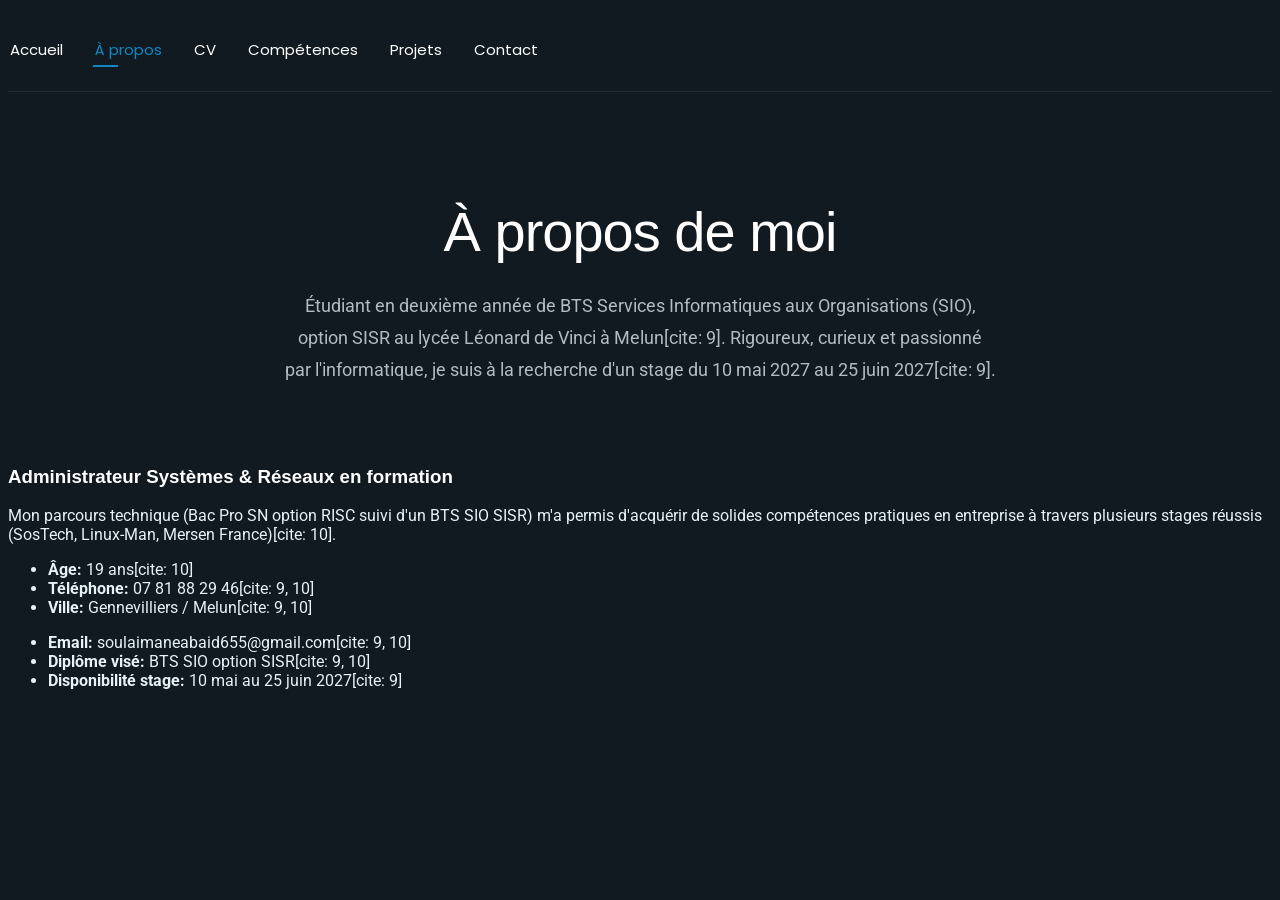
==== commit feee8cdc: "Update about.html" ====
--- a/about.html
+++ b/about.html
@@ -1,5 +1,5 @@
 <!DOCTYPE html>
-<html lang="en">
+<html lang="fr">
 
 <head>
   <meta charset="utf-8">
@@ -7,23 +7,14 @@
   <title>À propos - Soulaïmane Abaid</title>
   <meta name="description" content="À propos de Soulaïmane Abaid, étudiant en BTS SIO option SISR.">
 
-  <!-- Favicons -->
   <link href="./assets/img/favicon.png" rel="icon">
-  <link href="./assets/img/apple-touch-icon.png" rel="apple-touch-icon">
-
-  <!-- Fonts -->
   <link href="https://fonts.googleapis.com" rel="preconnect">
   <link href="https://fonts.gstatic.com" rel="preconnect" crossorigin>
   <link href="https://fonts.googleapis.com/css2?family=Roboto:wght@300;400;500;700&family=Poppins:wght@300;400;500;600;700&display=swap" rel="stylesheet">
 
-  <!-- Vendor CSS Files -->
   <link href="./vendor/bootstrap/css/bootstrap.min.css" rel="stylesheet">
   <link href="./vendor/bootstrap-icons/bootstrap-icons.css" rel="stylesheet">
   <link href="./vendor/aos/aos.css" rel="stylesheet">
-  <link href="./vendor/swiper/swiper-bundle.min.css" rel="stylesheet">
-  <link href="./vendor/glightbox/css/glightbox.min.css" rel="stylesheet">
-
-  <!-- Main CSS File -->
   <link href="./css/main.css" rel="stylesheet">
 </head>
 
@@ -46,15 +37,41 @@
   </header>
 
   <main class="main">
-    <section class="section">
-      <div class="container">
-        <h2>À propos de moi</h2>
-        <p>Ici, tu pourras ajouter ta présentation détaillée, ton parcours scolaire (BTS SIO option SISR au lycée Léonard de Vinci à Melun) et tes passions informatiques.</p>
+    <section id="about" class="about section">
+      <div class="container" data-aos="fade-up">
+        <div class="section-title">
+          <h2>À propos de moi</h2>
+          <p>Étudiant en deuxième année de BTS Services Informatiques aux Organisations (SIO), option SISR au lycée Léonard de Vinci à Melun[cite: 9]. Rigoureux, curieux et passionné par l'informatique, je suis à la recherche d'un stage du 10 mai 2027 au 25 juin 2027[cite: 9].</p>
+        </div>
+
+        <div class="row gy-4 justify-content-center">
+          <div class="col-lg-8 content">
+            <h3>Administrateur Systèmes & Réseaux en formation</h3>
+            <p class="fst-italic py-3">
+              Mon parcours technique (Bac Pro SN option RISC suivi d'un BTS SIO SISR) m'a permis d'acquérir de solides compétences pratiques en entreprise à travers plusieurs stages réussis (SosTech, Linux-Man, Mersen France)[cite: 10].
+            </p>
+            <div class="row">
+              <div class="col-lg-6">
+                <ul>
+                  <li><i class="bi bi-chevron-right"></i> <strong>Âge:</strong> <span>19 ans[cite: 10]</span></li>
+                  <li><i class="bi bi-chevron-right"></i> <strong>Téléphone:</strong> <span>07 81 88 29 46[cite: 9, 10]</span></li>
+                  <li><i class="bi bi-chevron-right"></i> <strong>Ville:</strong> <span>Gennevilliers / Melun[cite: 9, 10]</span></li>
+                </ul>
+              </div>
+              <div class="col-lg-6">
+                <ul>
+                  <li><i class="bi bi-chevron-right"></i> <strong>Email:</strong> <span>soulaimaneabaid655@gmail.com[cite: 9, 10]</span></li>
+                  <li><i class="bi bi-chevron-right"></i> <strong>Diplôme visé:</strong> <span>BTS SIO option SISR[cite: 9, 10]</span></li>
+                  <li><i class="bi bi-chevron-right"></i> <strong>Disponibilité stage:</strong> <span>10 mai au 25 juin 2027[cite: 9]</span></li>
+                </ul>
+              </div>
+            </div>
+          </div>
+        </div>
       </div>
     </section>
   </main>
 
-  <!-- Vendor JS Files -->
   <script src="./vendor/bootstrap/js/bootstrap.bundle.min.js"></script>
   <script src="./js/main.js"></script>
 </body>
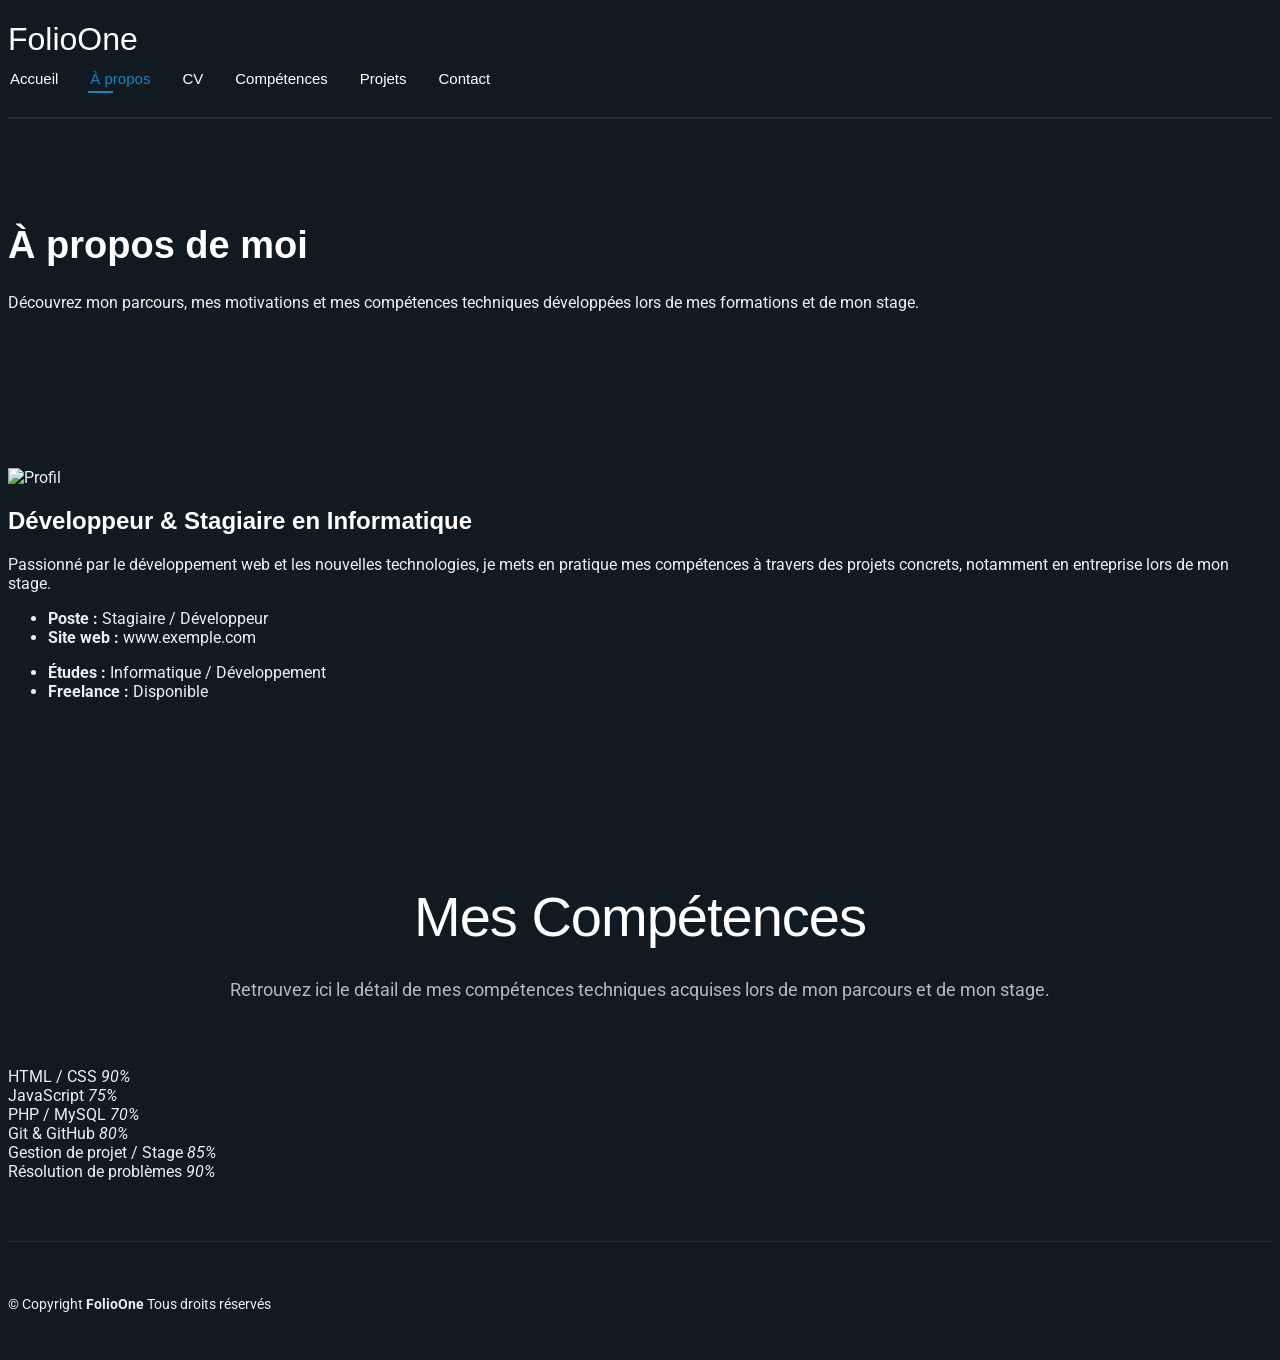
==== commit bb8e407a: "Update about.html" ====
--- a/about.html
+++ b/about.html
@@ -4,75 +4,180 @@
 <head>
   <meta charset="utf-8">
   <meta content="width=device-width, initial-scale=1.0" name="viewport">
-  <title>À propos - Soulaïmane Abaid</title>
-  <meta name="description" content="À propos de Soulaïmane Abaid, étudiant en BTS SIO option SISR.">
+  <title>À propos - FolioOne</title>
+  <meta name="description" content="">
+  <meta name="keywords" content="">
 
-  <link href="./assets/img/favicon.png" rel="icon">
+  <!-- Favicons -->
+  <link href="img/favicon.png" rel="icon">
+  <link href="img/apple-touch-icon.png" rel="apple-touch-icon">
+
+  <!-- Fonts -->
   <link href="https://fonts.googleapis.com" rel="preconnect">
   <link href="https://fonts.gstatic.com" rel="preconnect" crossorigin>
-  <link href="https://fonts.googleapis.com/css2?family=Roboto:wght@300;400;500;700&family=Poppins:wght@300;400;500;600;700&display=swap" rel="stylesheet">
+  <link href="https://fonts.googleapis.com/css2?family=Roboto:ital,wght@0,100;0,300;0,400;0,500;0,700;0,900;1,100;1,300;1,400;1,500;1,700;1,900&family=Inter:wght@100;200;300;400;500;600;700;800;900&family=Cardo:ital,wght@0,400;0,700;1,400&display=swap" rel="stylesheet">
 
-  <link href="./vendor/bootstrap/css/bootstrap.min.css" rel="stylesheet">
-  <link href="./vendor/bootstrap-icons/bootstrap-icons.css" rel="stylesheet">
-  <link href="./vendor/aos/aos.css" rel="stylesheet">
-  <link href="./css/main.css" rel="stylesheet">
+  <!-- Vendor CSS Files -->
+  <link href="vendor/bootstrap/css/bootstrap.min.css" rel="stylesheet">
+  <link href="vendor/bootstrap-icons/bootstrap-icons.css" rel="stylesheet">
+  <link href="vendor/aos/aos.css" rel="stylesheet">
+  <link href="vendor/glightbox/css/glightbox.min.css" rel="stylesheet">
+  <link href="vendor/swiper/swiper-bundle.min.css" rel="stylesheet">
+
+  <!-- Main CSS File -->
+  <link href="css/main.css" rel="stylesheet">
 </head>
 
-<body class="index-page">
+<body class="about-page">
 
-  <header id="header" class="header d-flex align-items-center light-background sticky-top">
-    <div class="container position-relative d-flex align-items-center justify-content-between">
+  <!-- ======= Header ======= -->
+  <header id="header" class="header d-flex align-items-center fixed-top">
+    <div class="container-fluid position-relative d-flex align-items-center justify-content-between">
+
+      <a href="index.html" class="logo d-flex align-items-center">
+        <h1 class="sitename">FolioOne</h1>
+      </a>
+
       <nav id="navmenu" class="navmenu">
         <ul>
           <li><a href="index.html">Accueil</a></li>
           <li><a href="about.html" class="active">À propos</a></li>
           <li><a href="resume.html">CV</a></li>
-          <li><a href="services.html">Compétences</a></li>
+          <li><a href="index.html">Compétences</a></li>
           <li><a href="portfolio.html">Projets</a></li>
           <li><a href="contact.html">Contact</a></li>
         </ul>
         <i class="mobile-nav-toggle d-xl-none bi bi-list"></i>
       </nav>
+
     </div>
   </header>
+  <!-- End Header -->
 
   <main class="main">
+
+    <!-- Page Title -->
+    <div class="page-title" data-aos="fade">
+      <div class="heading">
+        <div class="container">
+          <div class="row d-flex justify-content-center text-center">
+            <div class="col-lg-8">
+              <h1>À propos de moi</h1>
+              <p class="mb-0">Découvrez mon parcours, mes motivations et mes compétences techniques développées lors de mes formations et de mon stage.</p>
+            </div>
+          </div>
+        </div>
+      </div>
+    </div><!-- End Page Title -->
+
+    <!-- About Section -->
     <section id="about" class="about section">
-      <div class="container" data-aos="fade-up">
-        <div class="section-title">
-          <h2>À propos de moi</h2>
-          <p>Étudiant en deuxième année de BTS Services Informatiques aux Organisations (SIO), option SISR au lycée Léonard de Vinci à Melun[cite: 9]. Rigoureux, curieux et passionné par l'informatique, je suis à la recherche d'un stage du 10 mai 2027 au 25 juin 2027[cite: 9].</p>
-        </div>
-
+      <div class="container" data-aos="fade-up" data-aos-delay="100">
         <div class="row gy-4 justify-content-center">
+          <div class="col-lg-4">
+            <img src="img/person-m-2.webp" class="img-fluid" alt="Profil">
+          </div>
           <div class="col-lg-8 content">
-            <h3>Administrateur Systèmes & Réseaux en formation</h3>
-            <p class="fst-italic py-3">
-              Mon parcours technique (Bac Pro SN option RISC suivi d'un BTS SIO SISR) m'a permis d'acquérir de solides compétences pratiques en entreprise à travers plusieurs stages réussis (SosTech, Linux-Man, Mersen France)[cite: 10].
+            <h2>Développeur & Stagiaire en Informatique</h2>
+            <p class="py-3">
+              Passionné par le développement web et les nouvelles technologies, je mets en pratique mes compétences à travers des projets concrets, notamment en entreprise lors de mon stage.
             </p>
             <div class="row">
               <div class="col-lg-6">
                 <ul>
-                  <li><i class="bi bi-chevron-right"></i> <strong>Âge:</strong> <span>19 ans[cite: 10]</span></li>
-                  <li><i class="bi bi-chevron-right"></i> <strong>Téléphone:</strong> <span>07 81 88 29 46[cite: 9, 10]</span></li>
-                  <li><i class="bi bi-chevron-right"></i> <strong>Ville:</strong> <span>Gennevilliers / Melun[cite: 9, 10]</span></li>
+                  <li><i class="bi bi-chevron-right"></i> <strong>Poste :</strong> Stagiaire / Développeur</li>
+                  <li><i class="bi bi-chevron-right"></i> <strong>Site web :</strong> www.exemple.com</li>
                 </ul>
               </div>
               <div class="col-lg-6">
                 <ul>
-                  <li><i class="bi bi-chevron-right"></i> <strong>Email:</strong> <span>soulaimaneabaid655@gmail.com[cite: 9, 10]</span></li>
-                  <li><i class="bi bi-chevron-right"></i> <strong>Diplôme visé:</strong> <span>BTS SIO option SISR[cite: 9, 10]</span></li>
-                  <li><i class="bi bi-chevron-right"></i> <strong>Disponibilité stage:</strong> <span>10 mai au 25 juin 2027[cite: 9]</span></li>
+                  <li><i class="bi bi-chevron-right"></i> <strong>Études :</strong> Informatique / Développement</li>
+                  <li><i class="bi bi-chevron-right"></i> <strong>Freelance :</strong> Disponible</li>
                 </ul>
               </div>
             </div>
           </div>
         </div>
       </div>
-    </section>
+    </section><!-- /About Section -->
+
+    <!-- Skills Section (Compétences du CV) -->
+    <section id="competences" class="skills section">
+      <div class="container section-title" data-aos="fade-up">
+        <h2>Mes Compétences</h2>
+        <p>Retrouvez ici le détail de mes compétences techniques acquises lors de mon parcours et de mon stage.</p>
+      </div>
+
+      <div class="container" data-aos="fade-up" data-aos-delay="100">
+        <div class="row skills-content gy-4">
+          <div class="col-lg-6">
+            <div class="progress">
+              <span class="skill">HTML / CSS <i class="val">90%</i></span>
+              <div class="progress-bar-wrap">
+                <div class="progress-bar" role="progressbar" style="width: 90%"></div>
+              </div>
+            </div>
+
+            <div class="progress">
+              <span class="skill">JavaScript <i class="val">75%</i></span>
+              <div class="progress-bar-wrap">
+                <div class="progress-bar" role="progressbar" style="width: 75%"></div>
+              </div>
+            </div>
+
+            <div class="progress">
+              <span class="skill">PHP / MySQL <i class="val">70%</i></span>
+              <div class="progress-bar-wrap">
+                <div class="progress-bar" role="progressbar" style="width: 70%"></div>
+              </div>
+            </div>
+          </div>
+
+          <div class="col-lg-6">
+            <div class="progress">
+              <span class="skill">Git & GitHub <i class="val">80%</i></span>
+              <div class="progress-bar-wrap">
+                <div class="progress-bar" role="progressbar" style="width: 80%"></div>
+              </div>
+            </div>
+
+            <div class="progress">
+              <span class="skill">Gestion de projet / Stage <i class="val">85%</i></span>
+              <div class="progress-bar-wrap">
+                <div class="progress-bar" role="progressbar" style="width: 85%"></div>
+              </div>
+            </div>
+
+            <div class="progress">
+              <span class="skill">Résolution de problèmes <i class="val">90%</i></span>
+              <div class="progress-bar-wrap">
+                <div class="progress-bar" role="progressbar" style="width: 90%"></div>
+              </div>
+            </div>
+          </div>
+        </div>
+      </div>
+    </section><!-- /Skills Section -->
+
   </main>
 
-  <script src="./vendor/bootstrap/js/bootstrap.bundle.min.js"></script>
-  <script src="./js/main.js"></script>
+  <!-- ======= Footer ======= -->
+  <footer id="footer" class="footer">
+    <div class="container">
+      <div class="copyright text-center">
+        <p>© <span>Copyright</span> <strong class="px-1 sitename">FolioOne</strong> <span>Tous droits réservés</span></p>
+      </div>
+    </div>
+  </footer>
+
+  <!-- Vendor JS Files -->
+  <script src="vendor/bootstrap/js/bootstrap.bundle.min.js"></script>
+  <script src="vendor/aos/aos.js"></script>
+  <script src="vendor/glightbox/js/glightbox.min.js"></script>
+  <script src="vendor/swiper/swiper-bundle.min.js"></script>
+  <script src="vendor/isotope-layout/isotope.pkgd.min.js"></script>
+  <script src="js/main.js"></script>
+
 </body>
+
 </html>
